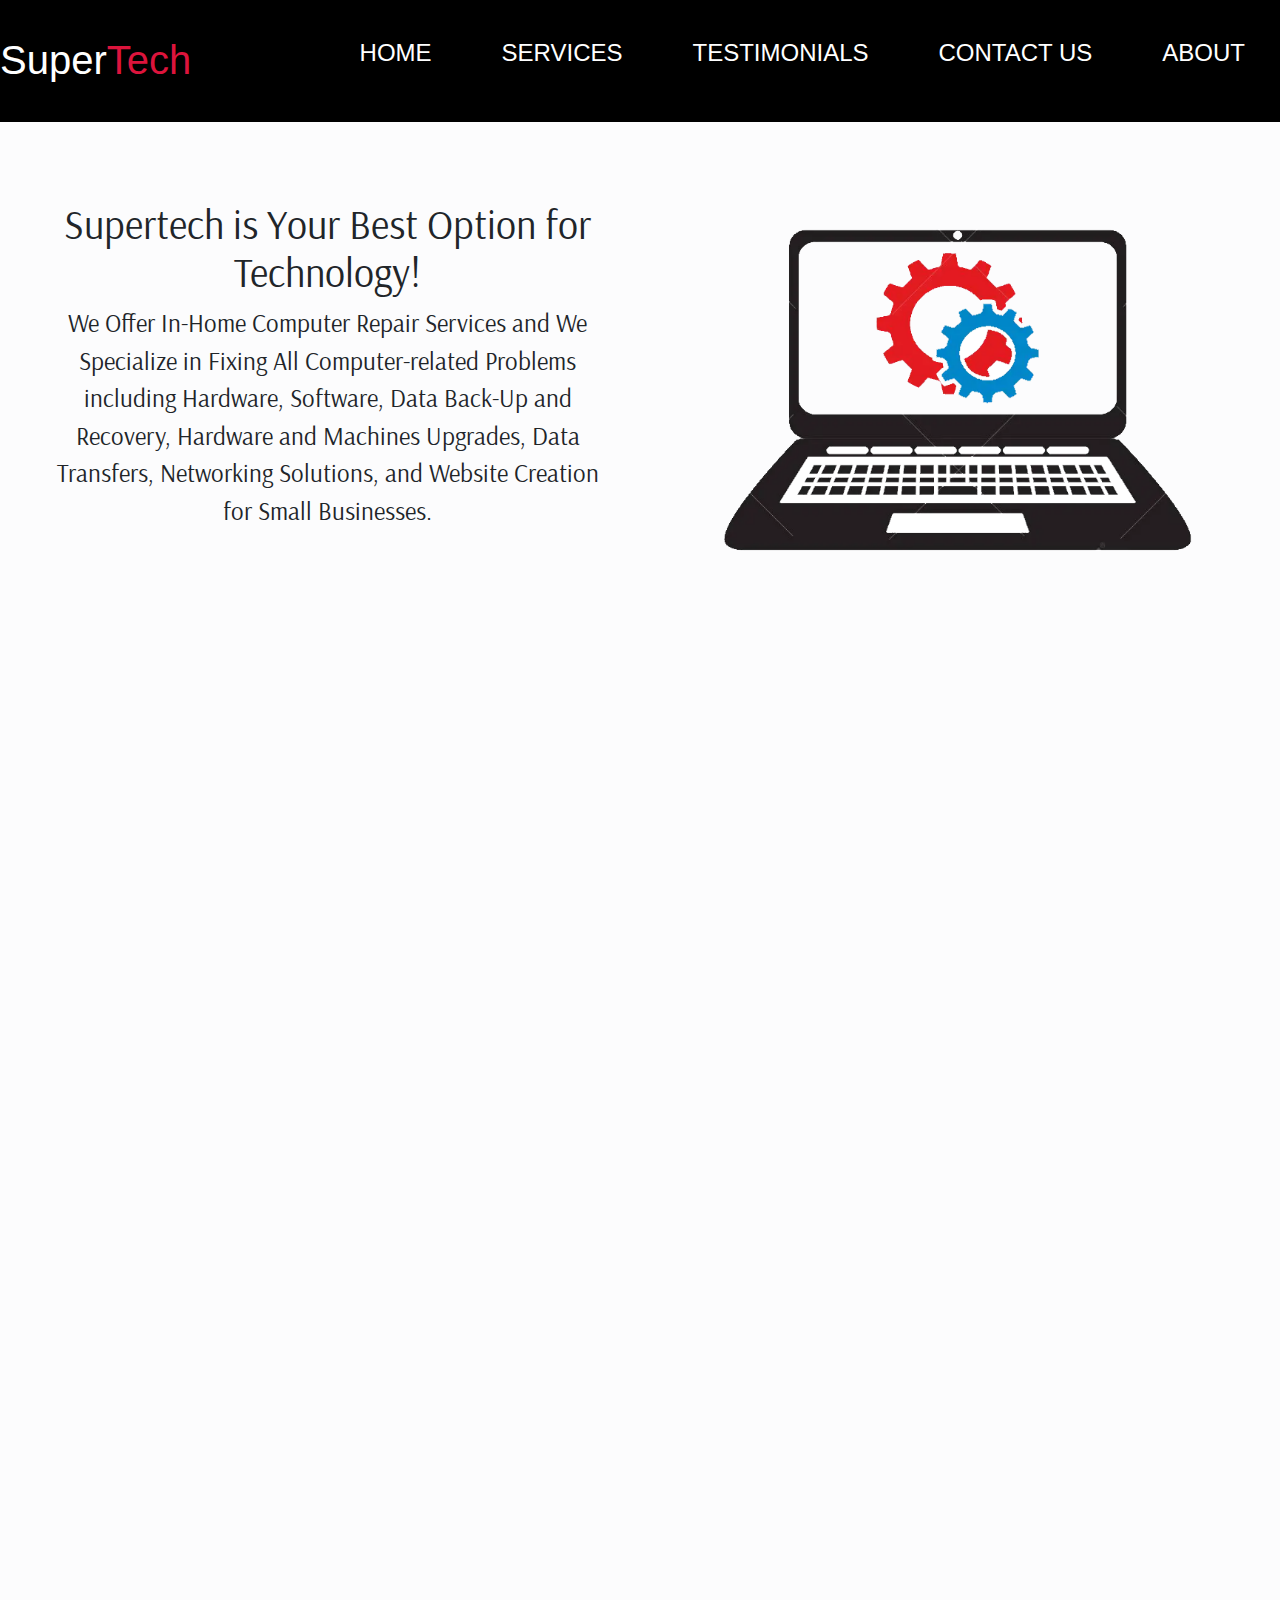
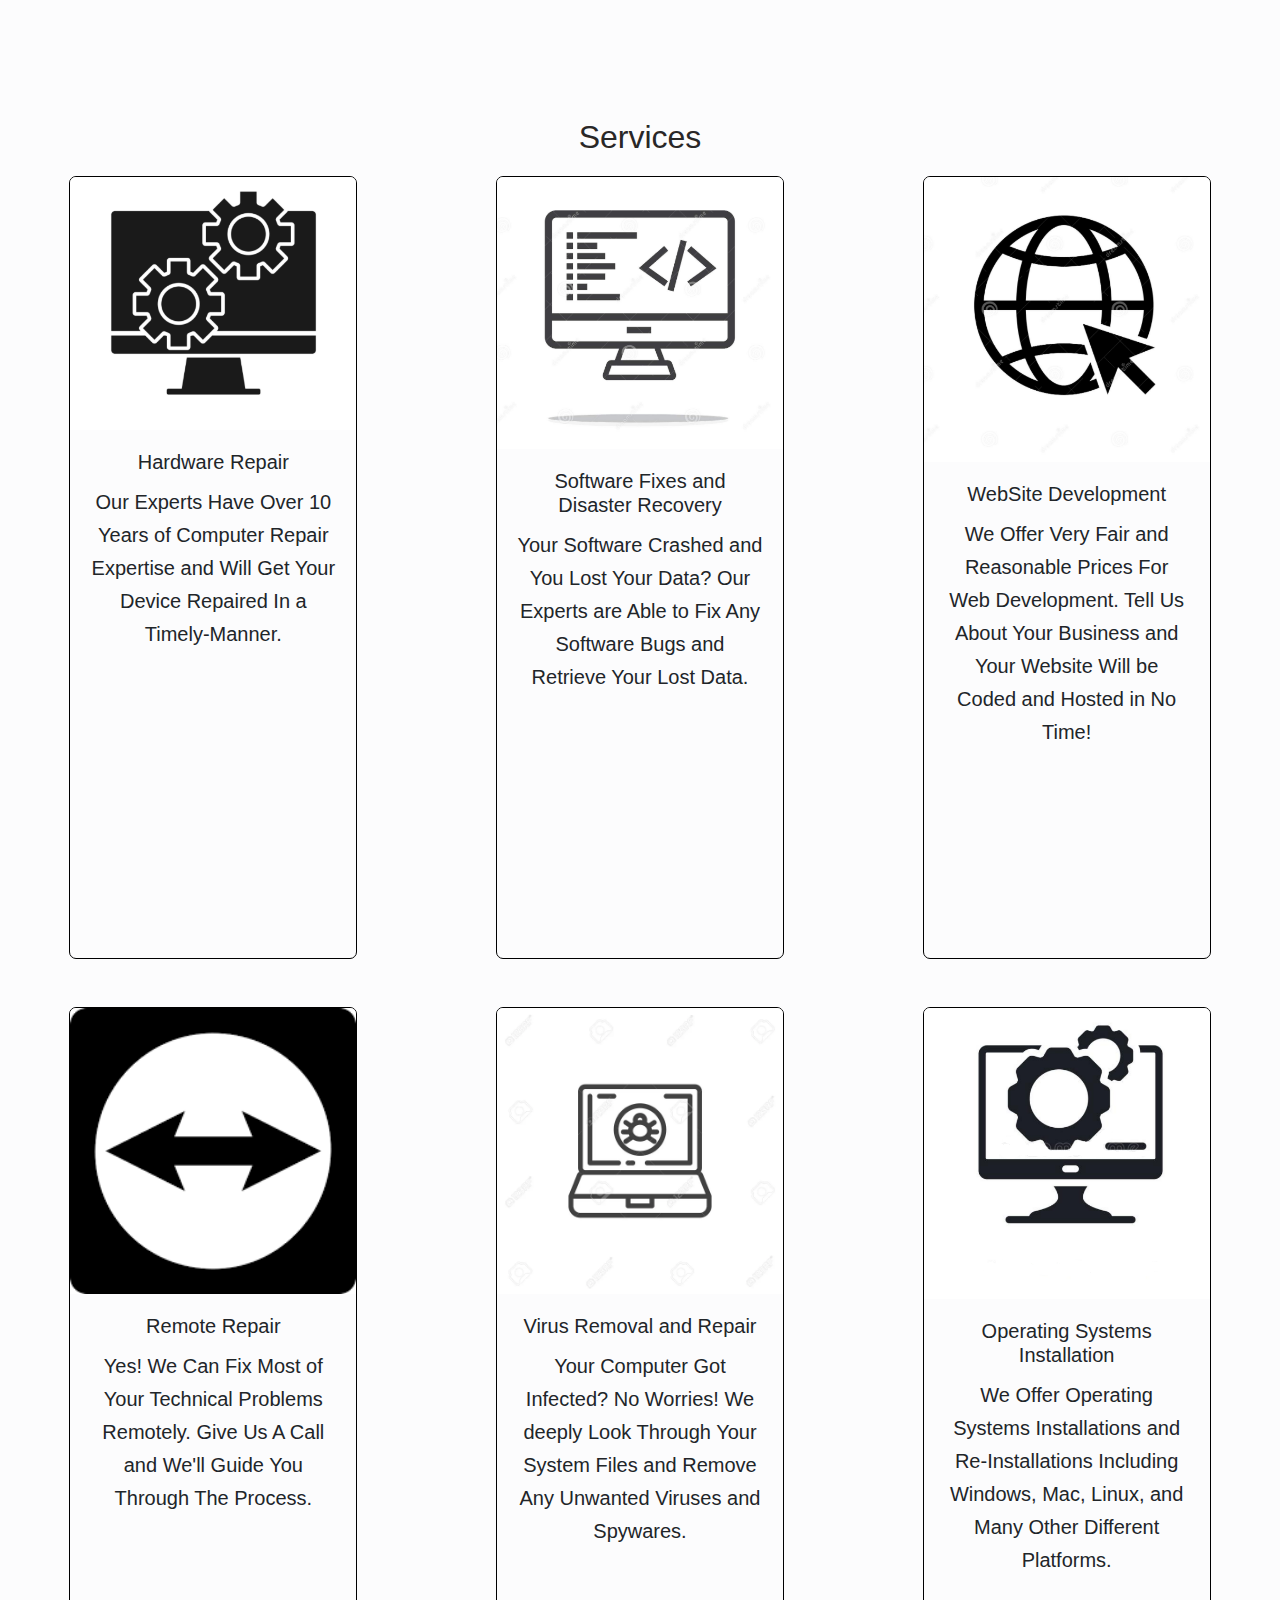
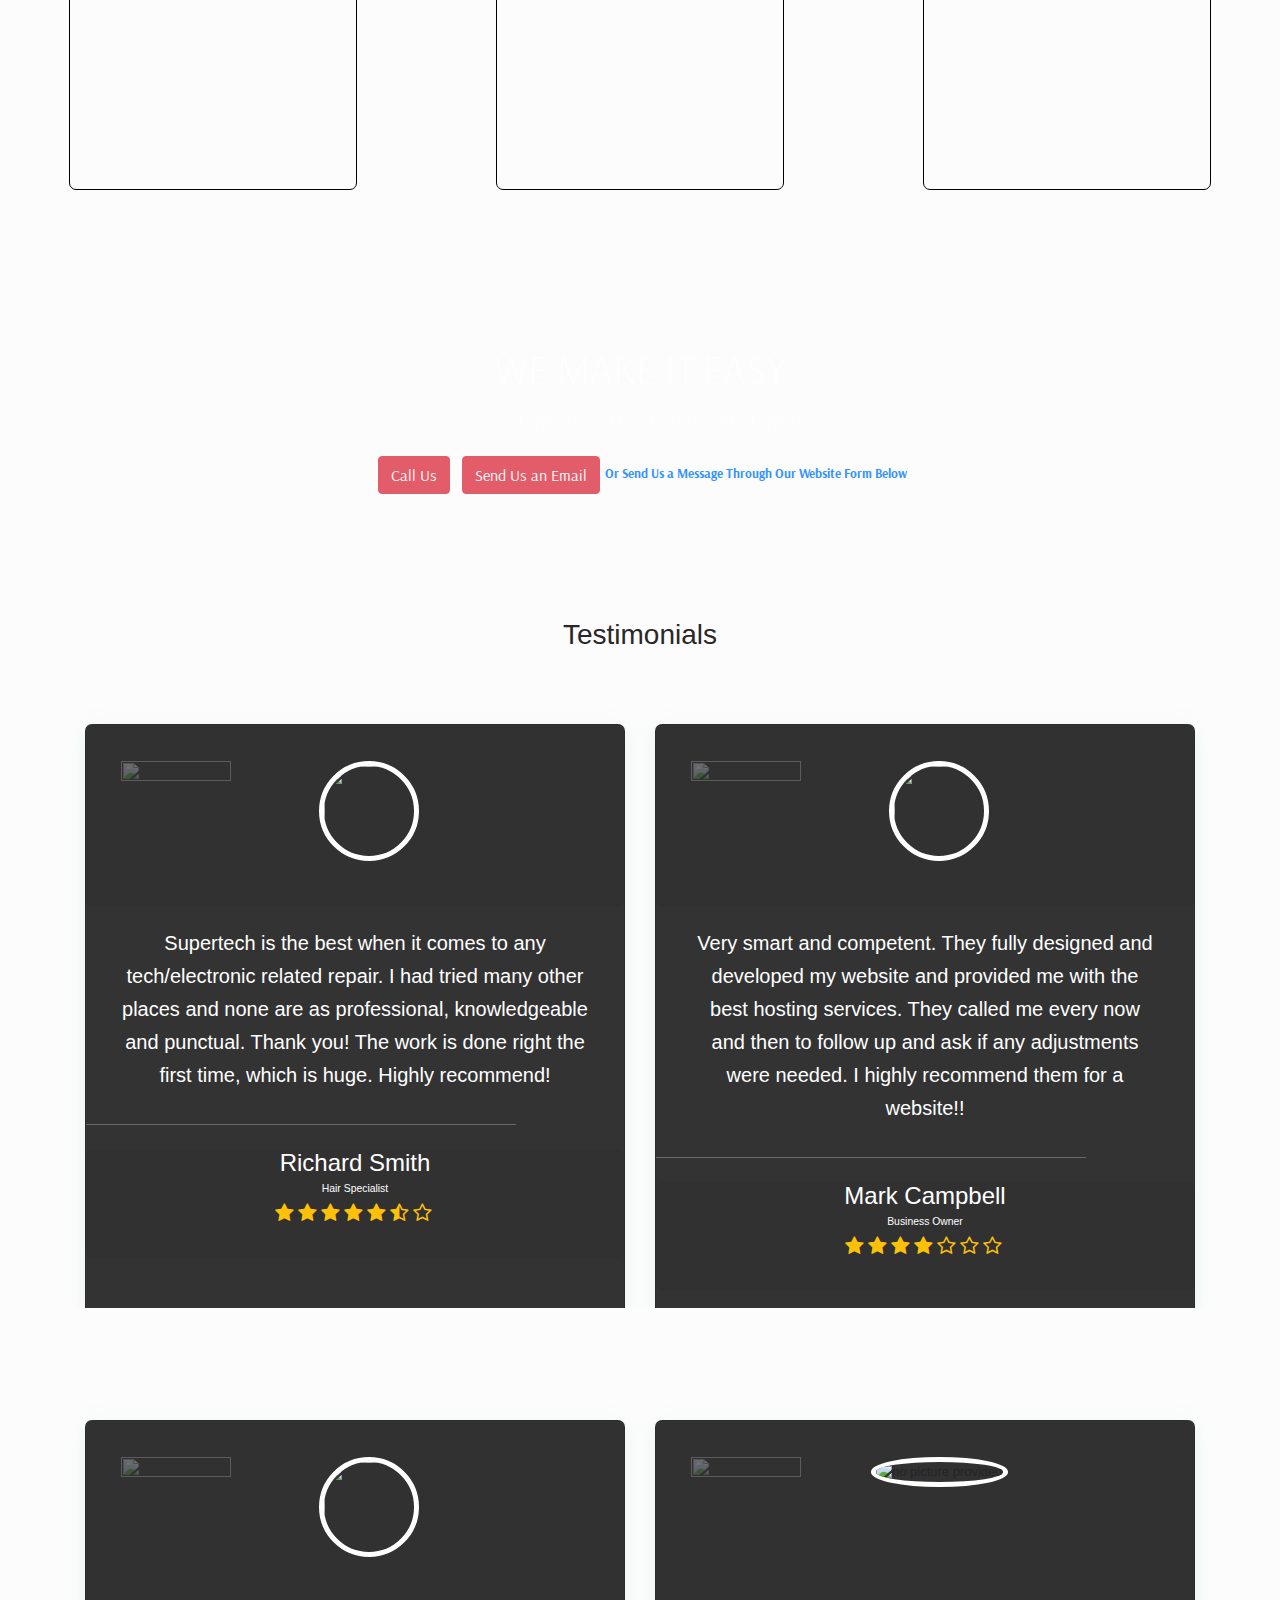
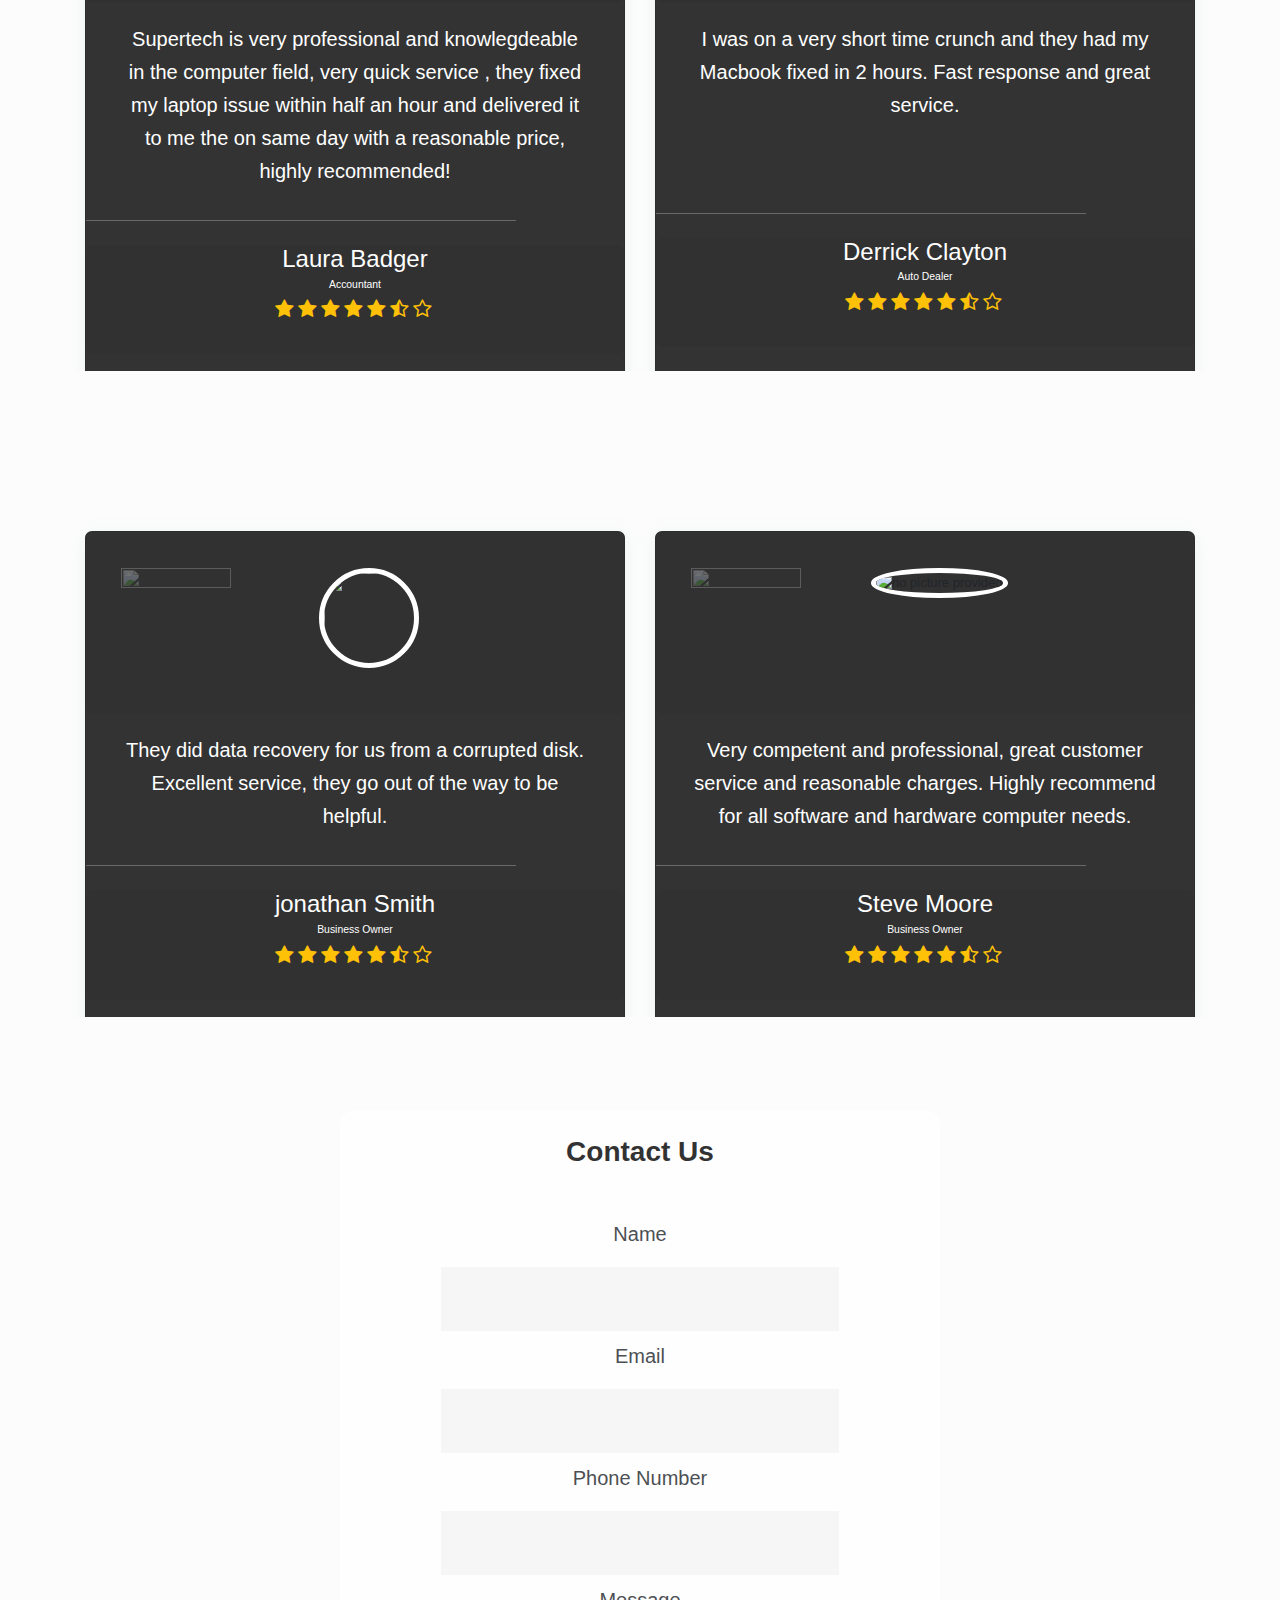
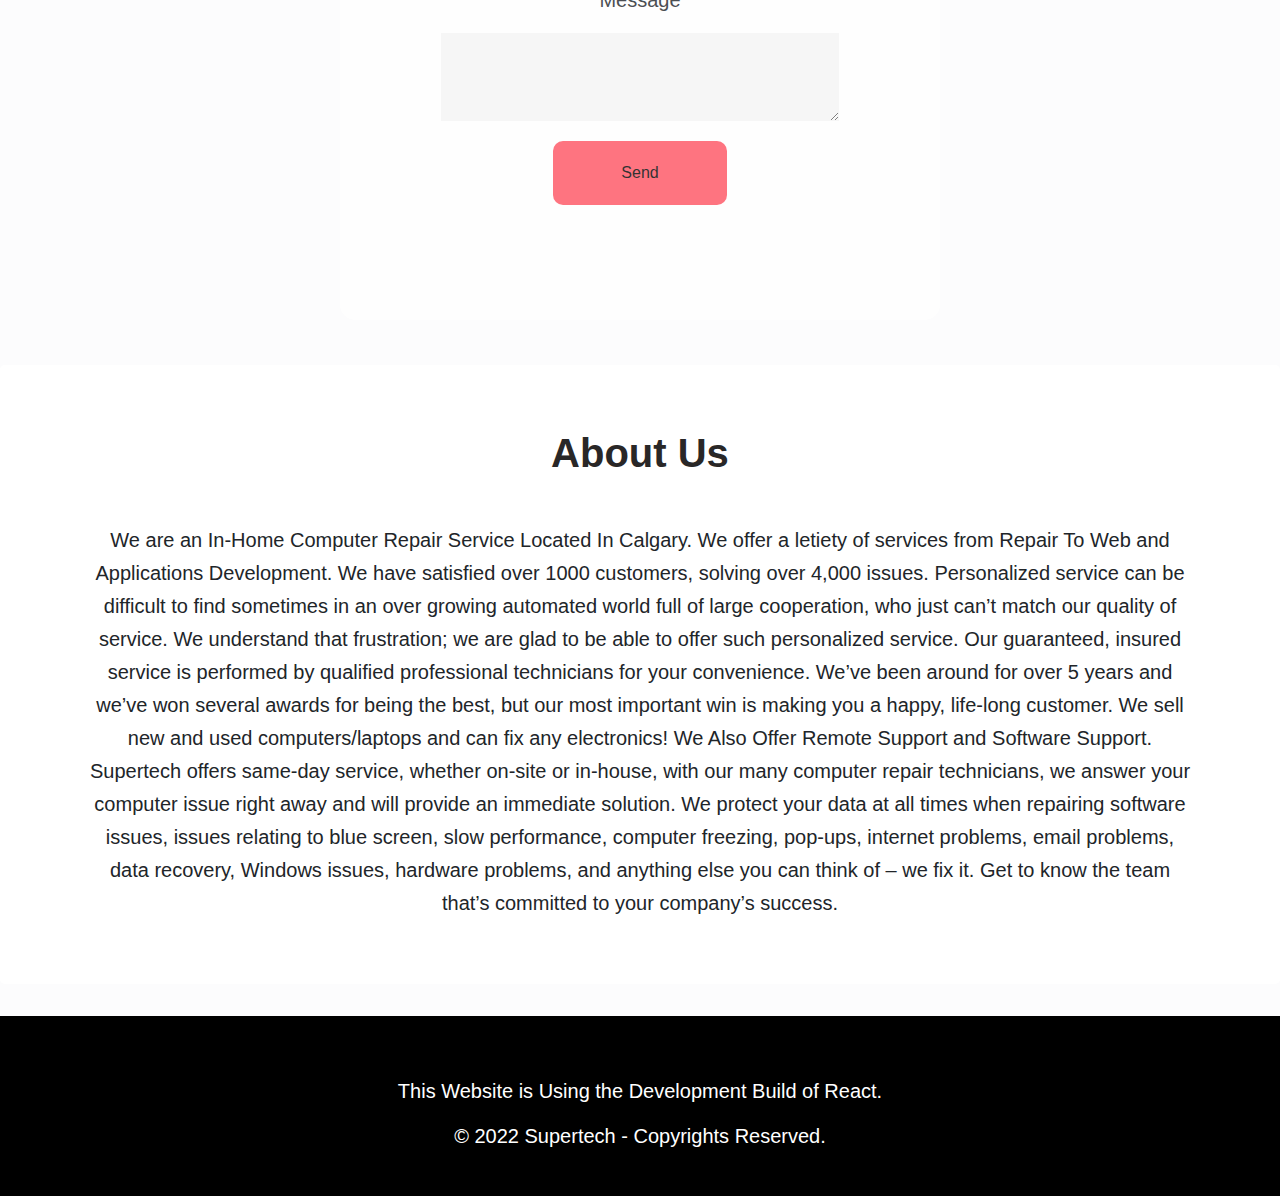
==== index.html @ a16d73ce "Add files via upload" ====
<!doctype html><html lang="en"><head><meta charset="UTF-8"><meta name="viewport" content="width=device-width,initial-scale=1,user-scalable=0,minimum-scale=1,maximum-scale=1"><title>SuperTech Calgary</title><link rel="preconnect" href="https://fonts.googleapis.com"><link rel="preconnect" href="https://fonts.googleapis.com"><link rel="preconnect" href="https://fonts.gstatic.com" crossorigin><link href="https://fonts.googleapis.com/css2?family=Bebas+Neue&display=swap" rel="stylesheet"><link rel="preconnect" href="https://fonts.gstatic.com" crossorigin><link href="https://fonts.googleapis.com/css2?family=Arsenal:ital@1&display=swap" rel="stylesheet"><link rel="stylesheet" href="https://stackpath.bootstrapcdn.com/font-awesome/4.7.0/css/font-awesome.min.css"><link rel="stylesheet" href="bootstrap.min.css"><link rel="stylesheet" href="bootstrap-grid.min.css"><link rel="stylesheet" href="https://maxcdn.bootstrapcdn.com/bootstrap/4.0.0/css/bootstrap.min.css" integrity="sha384-Gn5384xqQ1aoWXA+058RXPxPg6fy4IWvTNh0E263XmFcJlSAwiGgFAW/dAiS6JXm" crossorigin="anonymous"><link rel="stylesheet" href="./style.css"><link rel="stylesheet" href="https://cdnjs.cloudflare.com/ajax/libs/font-awesome/5.12.0-2/css/all.min.css" integrity="sha256-46r060N2LrChLLb5zowXQ72/iKKNiw/lAmygmHExk/o=" crossorigin="anonymous"/><script defer="defer" src="/static/js/main.18ac38a9.js"></script><link href="/static/css/main.14e942da.css" rel="stylesheet"></head><body classname="body"><noscript>You need to enable JavaScript to run this app.</noscript><div id="root"></div><script src="https://code.jquery.com/jquery-3.2.1.slim.min.js" integrity="sha384-KJ3o2DKtIkvYIK3UENzmM7KCkRr/rE9/Qpg6aAZGJwFDMVNA/GpGFF93hXpG5KkN" crossorigin="anonymous"></script><script src="https://cdnjs.cloudflare.com/ajax/libs/popper.js/1.12.9/umd/popper.min.js" integrity="sha384-ApNbgh9B+Y1QKtv3Rn7W3mgPxhU9K/ScQsAP7hUibX39j7fakFPskvXusvfa0b4Q" crossorigin="anonymous"></script><script src="app.js"></script><script src="https://unpkg.com/aos@next/dist/aos.js"></script><script src="https://smtpjs.com/v3/smtp.js"></script><script type="text/javascript" src="https://cdn.jsdelivr.net/npm/@emailjs/browser@3/dist/email.min.js"></script><script type="text/javascript"></script></body></html>
---- style.css ----
@import url('https://fonts.googleapis.com/css2?family=Roboto:wght@300;400;500;700;900&display=swap');
* {
	margin: 0;
	padding: 0;
	box-sizing: border-box;
	-webkit-box-sizing: border-box;
	-moz-box-sizing: border-box;
}

body 
{
    margin: 0;
	padding: 0;
	height: 100%;
	font-size: 13px;
	text-align: center;
	font-family: "Roboto";
	background: #fcfcfd;

}
.footer 
{
    height:20vh !important;
    display: flex;
    justify-content: center;
    align-items: center;
    font-size: 20px;
}
#par2
{
    font-size:25px;

}
.xxxx
{
background-color: #fff;
height:76vh;
width:100%;
color:black;
opacity:0.8;
background-attachment: fixed;
}
.hideonpc
{
    display: none;
}

.tech 
{
    background-image: url('technology.jpg');
    background-repeat: no-repeat;
    background-attachment: fixed;
    background-size: cover;
    width:100%;
    height: 80vh;
    opacity: 0.8;
    position: relative;
    top:-12vh;
}
.fullwidth
{
    width:100% !important;
    background-color: transparent;
    font-family: 'Arsenal', sans-serif;
}
#home 
{
    height: 0px;
    width:0px;
}
.services 
{
    position: relative;
    margin-top:-4%;
    text-align: center;
    color:rgb(41, 39, 39) !important;
}

.movelogo
{
  display: block;
  margin:0 auto;
  margin-top:-.5%;
  
}
.incheight
{
    width:100%;
    height: 90vh;
    margin:0 !important;
    padding: 0 !important;

}
body  {
    font-family: 'Arial' , sans-serif;
}
nav {
    background: #000;
    color: #fff;
    display: flex;
    justify-content: space-between;
    position: fixed;
    top:0;
    right:0;
    left:0;
    overflow: hidden;
    z-index: 999;

    
}
nav .mainMenu {
    display: flex;
    list-style: none;
    
}
.navlink
{
    display: inline-block;
    margin:25px;
    padding:10px;
       text-decoration: none;
        text-transform: uppercase;
        color: #fff;
        font-size: 1.5rem;
        
}
.navlink:hover
{
transform: scale(1.1);
transition-duration: 0.2s;
color:crimson;
text-decoration: none;
        
}
nav .mainMenu li a {
    display: inline-block;
margin:25px;
padding:10px;
   text-decoration: none;
    text-transform: uppercase;
    color: #fff;
    font-size: 1.5rem;

}
nav .mainMenu li a:hover {
 
    border-bottom:3px solid white;
    transition-duration: 0.6s;
    cursor: pointer;
   
}


nav .openMenu {
    font-size: 2rem;
    margin: 10px;
    display: none;
    cursor: pointer;
    
}
nav .mainMenu .closeMenu , .icons i {
    font-size: 2rem;
    display: none;
    cursor: pointer;
    
}


nav .logo {
    margin-top: 6px;
    font-size: 25px;
    cursor: pointer;
    display: flex;
    justify-content: center;
    align-items: center;
}
@media(max-width: 1200px){
    .stpic2, .staticPicture, .bcktest , .xxxx
{
    background-attachment:scroll !important;
    background-size: cover;
	}

.loading
{

position: absolute;
top:50%;
right:0 !important;
left: 0 !important;
font-size: 100px !important;
}
.lift 
{
   margin-top: -5% !important;
}
.card 
{
    width:70%
}
    nav .mainMenu {
        height: 80vh;
        position: fixed;
        top: 0;
        right: 0;
        left: 0;
        z-index: 10;
        flex-direction: column;
        justify-content: center;
        align-items: center;
        background: #000;
        transition: top 0.3s ease-in-out;
        display: none;
    }
.services 
{
    margin-top:-.5%;
}

.expanddiv
{
    height:90vh !important;
    margin:0 auto !important;
    display: block !important;
}
    

	.tech
	{
	display:none;
height:0px;
width: 0px;
	}

    .movelogo 
    {
        width:300px;
        height:350px;
        margin-top:-40px;
    }
    nav .mainMenu .closeMenu {
        display: block;
        position: absolute;
        top: 20px;
        right: 20px;


    }
    nav .openMenu {
        display: block;
    }
    nav .mainMenu li a:hover {
        background: none;
        color: rgb(255, 123, 0);
        font-size: 1.6rem;

    }

}
.testimonialsx2
{
    margin-top: 20px !important;
}
.services
{
    text-align: center;
}
.ccdd
{
    display: block;
    margin:0 auto;
    text-align: center;
    height:100%;
    
    
}

.container-fluid
{
    overflow: hidden;
}
.stpic2
{
    background-image: url('meeting.jpeg');
    background-attachment: fixed !important;
    opacity:0.8;
    width:100%;
    height: 40vh;
    -webkit-background-size: cover;
    -moz-background-size: cover;
    -o-background-size: cover;
    background-size: cover;
    position: relative;
    
}
.text
{
    position: absolute;
    left: 0; 
    right: 0; 
top:12%;

}

.changecol
{
    color:white;
    
}

.card:hover 
{
transform: scale(1.1);
transition-duration: 0.5s;
cursor: pointer;
}

.form 
{
color:white;
margin-left:2%;
font-size:30px;
}

@media(max-width:1200px)
{
    .display-4
    {
        font-size: 20px !important;
        font-family: "Roboto" !important;
        font-weight: bold;
    }
	.hideme 
	{
	display:none; 
	}
    #par2
{
    font-size:15px;
}
    .xxxx
    {
        height:190vh;
    }

}
form 
{
background:#fff;
display: flex;
flex-direction: column;
align-items: center;
margin:0 auto;
padding:2vw 4vw;
width:70%;
max-width:600px;
border-radius:15px;
height:90vh;
position:absolute;
left:0;
right:0;
top:5%;
bottom:0;
}

form h3
{
color:#555;
font-weight:800;
margin-bottom:20px;

}
.x1x2x3 
{
    position: relative;
}
.loading
{
    font-size: 120px;
    color:crimson;
text-align: center;
position: absolute;
top:40%;
left:0;
right: 0;
}


form input, form textarea
{
    border:0;
    margin:10px 0;
    padding:20px;
    outline: none;
    background-color: #f5f5f5;
    font-size: 16px;
    width:80%;
    
}
form button 
{
    padding:15px;
    background-color: #ff5361;
    color:#fff;
    font-size: 18px;
    border:0;
    outline: none;
    cursor: pointer;
    width:150px;
    margin:20px auto 0;
    border-radius: 30px;
    display: block;
    margin:0 auto;
    
}

.ac
{
    background-color:rgb(255,94,0);
    
}
.vid
{
    position: relative;
    width:100%;
    

}

.form
{
    position:absolute !important;
    left:0;
    right:0;
    top:5%;
}
div 
{
    overflow: hidden;
}
.staticPicture
{
    background-image: url('Repair.jpg');
    background-attachment: fixed !important;
    background-size: cover;
    width:100%;
    height: 100vh;
    opacity:0.8;
    -webkit-background-size: cover;
    -moz-background-size: cover;
    -o-background-size: cover;
    background-size: cover;
    overflow:auto;
    position:relative;
    
}
.contactus
{
    text-align: center;

height: 100vh;
color:white;
}
.slide-container
{
    font-family: 'nunito',sans-serif;
    box-sizing: border-box;
    text-transform: capitalize;
    min-height: 100vh;
    display: flex;
    align-items: center;
    justify-content: center;
    padding-bottom: 70px;
    background-color: #3498db;
}





bdy {
    margin: 0;
    padding: 0;
    height: 100%;
    width: 100%;
    font-family: 'Cormorant', serif;
    background: #262626
}

.container-fluid {
    margin-top: 200px !important
}
.cardelements
{
    display: block;
    margin:0 auto;
    margin-top:20px !important;
}
.hr 
{
    border:0.5px solid rgb(167, 154, 156);
    width:100%;

}

p {
    font-size: 20px;
    line-height: 33px !important;

}
.highlight 
{
    color:#fff;
}

.small {
    letter-spacing: 0.5px !important
}

.ccdd {
    box-shadow: 0px 5px 16px rgba(223, 241, 223, 0.5);
    transition: 0.8s;
    background: #333;
    margin: 0 auto;
    box-sizing: border-box;
    overflow: hidden;
    border-radius: 7px !important;
}
.cc 
{
    transition: 0.8s;
    margin: 0 auto;
    border:1px solid black;
    height:87vh;
    border-radius: 7px !important;

}
.card-header,
.card-footer {
    border-radius: 7px !important
}

.ccdd:after {
    position: absolute;
    top: 0;
    left: -50%;
    width: 100%;
    z-index: 9999;
    height: 100%;
    pointer-events: none
}

.card-title img {
    z-index: 99999 !important
}
.card 
{
    width:100%
}
.ccdd .layer {
    position: absolute;
    top: calc(100% - 5px);
    width: 100%;
    height: 100%;
    background: linear-gradient(#03a9f4, #e91ee3);
    left: 0;
    z-index: 1;
    transition: 0.5s
}

.ccdd:hover {
    box-shadow: -5px 50px 100px rgba(223, 241, 223, 0.5)
}

.ccdd:hover hr {
    background-color: #fff
}

.ccdd:hover h4 {
    font-weight: 600
}

.ccdd:hover p {
    font-weight: 600
}

.ccdd:hover small {
    font-weight: 600
}

.ccdd:hover .layer {
    top: 0
}

.ccdd .content {
    position: relative;
    z-index: 2
}

.ccdd .content .img-1 {
    width: 100px;
    height: 100px;
    margin: 0 auto;
    border-radius: 50%;
    overflow: hidden;
    border: 5px solid white !important
}

.ccdd h4 {
    color: #fff;
    font-weight: 500
}

hr {
    background-color: rgb(117, 117, 117);
    width: 80% !important;
    transition: 1s
}

.bold {
    font-weight: 500
}

#quotes {
    opacity: 0.3;
    filter: alpha(opacity=40)
}

@media (max-width: 479px) {
    p {
        padding: 0 !important
    }

    .img-1 {
        margin-right: 0 !important
    }
}

.footer 
{
    background-color: black;
    width:100%;
    margin:0 !important;
}
#about
{
    margin:0 !important;
    padding:0 !important; 
    overflow: hidden !important;
}
.btn
{
    margin:.5%;
}
@media only screen and (min-width: 428px) and (max-width: 767px) {
	.hideonmobile
	{
	display:hidden;
	}
}

.just
{
    height:auto;
}
.btnstyle
{
    border-radius: 10px;
    background-color: #ff5361;
    width:30%;
}
label 
{
    font-size:20px;
}
.btnstyle:hover
{
cursor: pointer;
transform: scale(1.1);
transition-duration: 0.3s;
}
---- static/css/main.14e942da.css ----
[data-aos][data-aos][data-aos-duration="50"],body[data-aos-duration="50"] [data-aos]{transition-duration:50ms}[data-aos][data-aos][data-aos-delay="50"],body[data-aos-delay="50"] [data-aos]{transition-delay:0}[data-aos][data-aos][data-aos-delay="50"].aos-animate,body[data-aos-delay="50"] [data-aos].aos-animate{transition-delay:50ms}[data-aos][data-aos][data-aos-duration="100"],body[data-aos-duration="100"] [data-aos]{transition-duration:.1s}[data-aos][data-aos][data-aos-delay="100"],body[data-aos-delay="100"] [data-aos]{transition-delay:0}[data-aos][data-aos][data-aos-delay="100"].aos-animate,body[data-aos-delay="100"] [data-aos].aos-animate{transition-delay:.1s}[data-aos][data-aos][data-aos-duration="150"],body[data-aos-duration="150"] [data-aos]{transition-duration:.15s}[data-aos][data-aos][data-aos-delay="150"],body[data-aos-delay="150"] [data-aos]{transition-delay:0}[data-aos][data-aos][data-aos-delay="150"].aos-animate,body[data-aos-delay="150"] [data-aos].aos-animate{transition-delay:.15s}[data-aos][data-aos][data-aos-duration="200"],body[data-aos-duration="200"] [data-aos]{transition-duration:.2s}[data-aos][data-aos][data-aos-delay="200"],body[data-aos-delay="200"] [data-aos]{transition-delay:0}[data-aos][data-aos][data-aos-delay="200"].aos-animate,body[data-aos-delay="200"] [data-aos].aos-animate{transition-delay:.2s}[data-aos][data-aos][data-aos-duration="250"],body[data-aos-duration="250"] [data-aos]{transition-duration:.25s}[data-aos][data-aos][data-aos-delay="250"],body[data-aos-delay="250"] [data-aos]{transition-delay:0}[data-aos][data-aos][data-aos-delay="250"].aos-animate,body[data-aos-delay="250"] [data-aos].aos-animate{transition-delay:.25s}[data-aos][data-aos][data-aos-duration="300"],body[data-aos-duration="300"] [data-aos]{transition-duration:.3s}[data-aos][data-aos][data-aos-delay="300"],body[data-aos-delay="300"] [data-aos]{transition-delay:0}[data-aos][data-aos][data-aos-delay="300"].aos-animate,body[data-aos-delay="300"] [data-aos].aos-animate{transition-delay:.3s}[data-aos][data-aos][data-aos-duration="350"],body[data-aos-duration="350"] [data-aos]{transition-duration:.35s}[data-aos][data-aos][data-aos-delay="350"],body[data-aos-delay="350"] [data-aos]{transition-delay:0}[data-aos][data-aos][data-aos-delay="350"].aos-animate,body[data-aos-delay="350"] [data-aos].aos-animate{transition-delay:.35s}[data-aos][data-aos][data-aos-duration="400"],body[data-aos-duration="400"] [data-aos]{transition-duration:.4s}[data-aos][data-aos][data-aos-delay="400"],body[data-aos-delay="400"] [data-aos]{transition-delay:0}[data-aos][data-aos][data-aos-delay="400"].aos-animate,body[data-aos-delay="400"] [data-aos].aos-animate{transition-delay:.4s}[data-aos][data-aos][data-aos-duration="450"],body[data-aos-duration="450"] [data-aos]{transition-duration:.45s}[data-aos][data-aos][data-aos-delay="450"],body[data-aos-delay="450"] [data-aos]{transition-delay:0}[data-aos][data-aos][data-aos-delay="450"].aos-animate,body[data-aos-delay="450"] [data-aos].aos-animate{transition-delay:.45s}[data-aos][data-aos][data-aos-duration="500"],body[data-aos-duration="500"] [data-aos]{transition-duration:.5s}[data-aos][data-aos][data-aos-delay="500"],body[data-aos-delay="500"] [data-aos]{transition-delay:0}[data-aos][data-aos][data-aos-delay="500"].aos-animate,body[data-aos-delay="500"] [data-aos].aos-animate{transition-delay:.5s}[data-aos][data-aos][data-aos-duration="550"],body[data-aos-duration="550"] [data-aos]{transition-duration:.55s}[data-aos][data-aos][data-aos-delay="550"],body[data-aos-delay="550"] [data-aos]{transition-delay:0}[data-aos][data-aos][data-aos-delay="550"].aos-animate,body[data-aos-delay="550"] [data-aos].aos-animate{transition-delay:.55s}[data-aos][data-aos][data-aos-duration="600"],body[data-aos-duration="600"] [data-aos]{transition-duration:.6s}[data-aos][data-aos][data-aos-delay="600"],body[data-aos-delay="600"] [data-aos]{transition-delay:0}[data-aos][data-aos][data-aos-delay="600"].aos-animate,body[data-aos-delay="600"] [data-aos].aos-animate{transition-delay:.6s}[data-aos][data-aos][data-aos-duration="650"],body[data-aos-duration="650"] [data-aos]{transition-duration:.65s}[data-aos][data-aos][data-aos-delay="650"],body[data-aos-delay="650"] [data-aos]{transition-delay:0}[data-aos][data-aos][data-aos-delay="650"].aos-animate,body[data-aos-delay="650"] [data-aos].aos-animate{transition-delay:.65s}[data-aos][data-aos][data-aos-duration="700"],body[data-aos-duration="700"] [data-aos]{transition-duration:.7s}[data-aos][data-aos][data-aos-delay="700"],body[data-aos-delay="700"] [data-aos]{transition-delay:0}[data-aos][data-aos][data-aos-delay="700"].aos-animate,body[data-aos-delay="700"] [data-aos].aos-animate{transition-delay:.7s}[data-aos][data-aos][data-aos-duration="750"],body[data-aos-duration="750"] [data-aos]{transition-duration:.75s}[data-aos][data-aos][data-aos-delay="750"],body[data-aos-delay="750"] [data-aos]{transition-delay:0}[data-aos][data-aos][data-aos-delay="750"].aos-animate,body[data-aos-delay="750"] [data-aos].aos-animate{transition-delay:.75s}[data-aos][data-aos][data-aos-duration="800"],body[data-aos-duration="800"] [data-aos]{transition-duration:.8s}[data-aos][data-aos][data-aos-delay="800"],body[data-aos-delay="800"] [data-aos]{transition-delay:0}[data-aos][data-aos][data-aos-delay="800"].aos-animate,body[data-aos-delay="800"] [data-aos].aos-animate{transition-delay:.8s}[data-aos][data-aos][data-aos-duration="850"],body[data-aos-duration="850"] [data-aos]{transition-duration:.85s}[data-aos][data-aos][data-aos-delay="850"],body[data-aos-delay="850"] [data-aos]{transition-delay:0}[data-aos][data-aos][data-aos-delay="850"].aos-animate,body[data-aos-delay="850"] [data-aos].aos-animate{transition-delay:.85s}[data-aos][data-aos][data-aos-duration="900"],body[data-aos-duration="900"] [data-aos]{transition-duration:.9s}[data-aos][data-aos][data-aos-delay="900"],body[data-aos-delay="900"] [data-aos]{transition-delay:0}[data-aos][data-aos][data-aos-delay="900"].aos-animate,body[data-aos-delay="900"] [data-aos].aos-animate{transition-delay:.9s}[data-aos][data-aos][data-aos-duration="950"],body[data-aos-duration="950"] [data-aos]{transition-duration:.95s}[data-aos][data-aos][data-aos-delay="950"],body[data-aos-delay="950"] [data-aos]{transition-delay:0}[data-aos][data-aos][data-aos-delay="950"].aos-animate,body[data-aos-delay="950"] [data-aos].aos-animate{transition-delay:.95s}[data-aos][data-aos][data-aos-duration="1000"],body[data-aos-duration="1000"] [data-aos]{transition-duration:1s}[data-aos][data-aos][data-aos-delay="1000"],body[data-aos-delay="1000"] [data-aos]{transition-delay:0}[data-aos][data-aos][data-aos-delay="1000"].aos-animate,body[data-aos-delay="1000"] [data-aos].aos-animate{transition-delay:1s}[data-aos][data-aos][data-aos-duration="1050"],body[data-aos-duration="1050"] [data-aos]{transition-duration:1.05s}[data-aos][data-aos][data-aos-delay="1050"],body[data-aos-delay="1050"] [data-aos]{transition-delay:0}[data-aos][data-aos][data-aos-delay="1050"].aos-animate,body[data-aos-delay="1050"] [data-aos].aos-animate{transition-delay:1.05s}[data-aos][data-aos][data-aos-duration="1100"],body[data-aos-duration="1100"] [data-aos]{transition-duration:1.1s}[data-aos][data-aos][data-aos-delay="1100"],body[data-aos-delay="1100"] [data-aos]{transition-delay:0}[data-aos][data-aos][data-aos-delay="1100"].aos-animate,body[data-aos-delay="1100"] [data-aos].aos-animate{transition-delay:1.1s}[data-aos][data-aos][data-aos-duration="1150"],body[data-aos-duration="1150"] [data-aos]{transition-duration:1.15s}[data-aos][data-aos][data-aos-delay="1150"],body[data-aos-delay="1150"] [data-aos]{transition-delay:0}[data-aos][data-aos][data-aos-delay="1150"].aos-animate,body[data-aos-delay="1150"] [data-aos].aos-animate{transition-delay:1.15s}[data-aos][data-aos][data-aos-duration="1200"],body[data-aos-duration="1200"] [data-aos]{transition-duration:1.2s}[data-aos][data-aos][data-aos-delay="1200"],body[data-aos-delay="1200"] [data-aos]{transition-delay:0}[data-aos][data-aos][data-aos-delay="1200"].aos-animate,body[data-aos-delay="1200"] [data-aos].aos-animate{transition-delay:1.2s}[data-aos][data-aos][data-aos-duration="1250"],body[data-aos-duration="1250"] [data-aos]{transition-duration:1.25s}[data-aos][data-aos][data-aos-delay="1250"],body[data-aos-delay="1250"] [data-aos]{transition-delay:0}[data-aos][data-aos][data-aos-delay="1250"].aos-animate,body[data-aos-delay="1250"] [data-aos].aos-animate{transition-delay:1.25s}[data-aos][data-aos][data-aos-duration="1300"],body[data-aos-duration="1300"] [data-aos]{transition-duration:1.3s}[data-aos][data-aos][data-aos-delay="1300"],body[data-aos-delay="1300"] [data-aos]{transition-delay:0}[data-aos][data-aos][data-aos-delay="1300"].aos-animate,body[data-aos-delay="1300"] [data-aos].aos-animate{transition-delay:1.3s}[data-aos][data-aos][data-aos-duration="1350"],body[data-aos-duration="1350"] [data-aos]{transition-duration:1.35s}[data-aos][data-aos][data-aos-delay="1350"],body[data-aos-delay="1350"] [data-aos]{transition-delay:0}[data-aos][data-aos][data-aos-delay="1350"].aos-animate,body[data-aos-delay="1350"] [data-aos].aos-animate{transition-delay:1.35s}[data-aos][data-aos][data-aos-duration="1400"],body[data-aos-duration="1400"] [data-aos]{transition-duration:1.4s}[data-aos][data-aos][data-aos-delay="1400"],body[data-aos-delay="1400"] [data-aos]{transition-delay:0}[data-aos][data-aos][data-aos-delay="1400"].aos-animate,body[data-aos-delay="1400"] [data-aos].aos-animate{transition-delay:1.4s}[data-aos][data-aos][data-aos-duration="1450"],body[data-aos-duration="1450"] [data-aos]{transition-duration:1.45s}[data-aos][data-aos][data-aos-delay="1450"],body[data-aos-delay="1450"] [data-aos]{transition-delay:0}[data-aos][data-aos][data-aos-delay="1450"].aos-animate,body[data-aos-delay="1450"] [data-aos].aos-animate{transition-delay:1.45s}[data-aos][data-aos][data-aos-duration="1500"],body[data-aos-duration="1500"] [data-aos]{transition-duration:1.5s}[data-aos][data-aos][data-aos-delay="1500"],body[data-aos-delay="1500"] [data-aos]{transition-delay:0}[data-aos][data-aos][data-aos-delay="1500"].aos-animate,body[data-aos-delay="1500"] [data-aos].aos-animate{transition-delay:1.5s}[data-aos][data-aos][data-aos-duration="1550"],body[data-aos-duration="1550"] [data-aos]{transition-duration:1.55s}[data-aos][data-aos][data-aos-delay="1550"],body[data-aos-delay="1550"] [data-aos]{transition-delay:0}[data-aos][data-aos][data-aos-delay="1550"].aos-animate,body[data-aos-delay="1550"] [data-aos].aos-animate{transition-delay:1.55s}[data-aos][data-aos][data-aos-duration="1600"],body[data-aos-duration="1600"] [data-aos]{transition-duration:1.6s}[data-aos][data-aos][data-aos-delay="1600"],body[data-aos-delay="1600"] [data-aos]{transition-delay:0}[data-aos][data-aos][data-aos-delay="1600"].aos-animate,body[data-aos-delay="1600"] [data-aos].aos-animate{transition-delay:1.6s}[data-aos][data-aos][data-aos-duration="1650"],body[data-aos-duration="1650"] [data-aos]{transition-duration:1.65s}[data-aos][data-aos][data-aos-delay="1650"],body[data-aos-delay="1650"] [data-aos]{transition-delay:0}[data-aos][data-aos][data-aos-delay="1650"].aos-animate,body[data-aos-delay="1650"] [data-aos].aos-animate{transition-delay:1.65s}[data-aos][data-aos][data-aos-duration="1700"],body[data-aos-duration="1700"] [data-aos]{transition-duration:1.7s}[data-aos][data-aos][data-aos-delay="1700"],body[data-aos-delay="1700"] [data-aos]{transition-delay:0}[data-aos][data-aos][data-aos-delay="1700"].aos-animate,body[data-aos-delay="1700"] [data-aos].aos-animate{transition-delay:1.7s}[data-aos][data-aos][data-aos-duration="1750"],body[data-aos-duration="1750"] [data-aos]{transition-duration:1.75s}[data-aos][data-aos][data-aos-delay="1750"],body[data-aos-delay="1750"] [data-aos]{transition-delay:0}[data-aos][data-aos][data-aos-delay="1750"].aos-animate,body[data-aos-delay="1750"] [data-aos].aos-animate{transition-delay:1.75s}[data-aos][data-aos][data-aos-duration="1800"],body[data-aos-duration="1800"] [data-aos]{transition-duration:1.8s}[data-aos][data-aos][data-aos-delay="1800"],body[data-aos-delay="1800"] [data-aos]{transition-delay:0}[data-aos][data-aos][data-aos-delay="1800"].aos-animate,body[data-aos-delay="1800"] [data-aos].aos-animate{transition-delay:1.8s}[data-aos][data-aos][data-aos-duration="1850"],body[data-aos-duration="1850"] [data-aos]{transition-duration:1.85s}[data-aos][data-aos][data-aos-delay="1850"],body[data-aos-delay="1850"] [data-aos]{transition-delay:0}[data-aos][data-aos][data-aos-delay="1850"].aos-animate,body[data-aos-delay="1850"] [data-aos].aos-animate{transition-delay:1.85s}[data-aos][data-aos][data-aos-duration="1900"],body[data-aos-duration="1900"] [data-aos]{transition-duration:1.9s}[data-aos][data-aos][data-aos-delay="1900"],body[data-aos-delay="1900"] [data-aos]{transition-delay:0}[data-aos][data-aos][data-aos-delay="1900"].aos-animate,body[data-aos-delay="1900"] [data-aos].aos-animate{transition-delay:1.9s}[data-aos][data-aos][data-aos-duration="1950"],body[data-aos-duration="1950"] [data-aos]{transition-duration:1.95s}[data-aos][data-aos][data-aos-delay="1950"],body[data-aos-delay="1950"] [data-aos]{transition-delay:0}[data-aos][data-aos][data-aos-delay="1950"].aos-animate,body[data-aos-delay="1950"] [data-aos].aos-animate{transition-delay:1.95s}[data-aos][data-aos][data-aos-duration="2000"],body[data-aos-duration="2000"] [data-aos]{transition-duration:2s}[data-aos][data-aos][data-aos-delay="2000"],body[data-aos-delay="2000"] [data-aos]{transition-delay:0}[data-aos][data-aos][data-aos-delay="2000"].aos-animate,body[data-aos-delay="2000"] [data-aos].aos-animate{transition-delay:2s}[data-aos][data-aos][data-aos-duration="2050"],body[data-aos-duration="2050"] [data-aos]{transition-duration:2.05s}[data-aos][data-aos][data-aos-delay="2050"],body[data-aos-delay="2050"] [data-aos]{transition-delay:0}[data-aos][data-aos][data-aos-delay="2050"].aos-animate,body[data-aos-delay="2050"] [data-aos].aos-animate{transition-delay:2.05s}[data-aos][data-aos][data-aos-duration="2100"],body[data-aos-duration="2100"] [data-aos]{transition-duration:2.1s}[data-aos][data-aos][data-aos-delay="2100"],body[data-aos-delay="2100"] [data-aos]{transition-delay:0}[data-aos][data-aos][data-aos-delay="2100"].aos-animate,body[data-aos-delay="2100"] [data-aos].aos-animate{transition-delay:2.1s}[data-aos][data-aos][data-aos-duration="2150"],body[data-aos-duration="2150"] [data-aos]{transition-duration:2.15s}[data-aos][data-aos][data-aos-delay="2150"],body[data-aos-delay="2150"] [data-aos]{transition-delay:0}[data-aos][data-aos][data-aos-delay="2150"].aos-animate,body[data-aos-delay="2150"] [data-aos].aos-animate{transition-delay:2.15s}[data-aos][data-aos][data-aos-duration="2200"],body[data-aos-duration="2200"] [data-aos]{transition-duration:2.2s}[data-aos][data-aos][data-aos-delay="2200"],body[data-aos-delay="2200"] [data-aos]{transition-delay:0}[data-aos][data-aos][data-aos-delay="2200"].aos-animate,body[data-aos-delay="2200"] [data-aos].aos-animate{transition-delay:2.2s}[data-aos][data-aos][data-aos-duration="2250"],body[data-aos-duration="2250"] [data-aos]{transition-duration:2.25s}[data-aos][data-aos][data-aos-delay="2250"],body[data-aos-delay="2250"] [data-aos]{transition-delay:0}[data-aos][data-aos][data-aos-delay="2250"].aos-animate,body[data-aos-delay="2250"] [data-aos].aos-animate{transition-delay:2.25s}[data-aos][data-aos][data-aos-duration="2300"],body[data-aos-duration="2300"] [data-aos]{transition-duration:2.3s}[data-aos][data-aos][data-aos-delay="2300"],body[data-aos-delay="2300"] [data-aos]{transition-delay:0}[data-aos][data-aos][data-aos-delay="2300"].aos-animate,body[data-aos-delay="2300"] [data-aos].aos-animate{transition-delay:2.3s}[data-aos][data-aos][data-aos-duration="2350"],body[data-aos-duration="2350"] [data-aos]{transition-duration:2.35s}[data-aos][data-aos][data-aos-delay="2350"],body[data-aos-delay="2350"] [data-aos]{transition-delay:0}[data-aos][data-aos][data-aos-delay="2350"].aos-animate,body[data-aos-delay="2350"] [data-aos].aos-animate{transition-delay:2.35s}[data-aos][data-aos][data-aos-duration="2400"],body[data-aos-duration="2400"] [data-aos]{transition-duration:2.4s}[data-aos][data-aos][data-aos-delay="2400"],body[data-aos-delay="2400"] [data-aos]{transition-delay:0}[data-aos][data-aos][data-aos-delay="2400"].aos-animate,body[data-aos-delay="2400"] [data-aos].aos-animate{transition-delay:2.4s}[data-aos][data-aos][data-aos-duration="2450"],body[data-aos-duration="2450"] [data-aos]{transition-duration:2.45s}[data-aos][data-aos][data-aos-delay="2450"],body[data-aos-delay="2450"] [data-aos]{transition-delay:0}[data-aos][data-aos][data-aos-delay="2450"].aos-animate,body[data-aos-delay="2450"] [data-aos].aos-animate{transition-delay:2.45s}[data-aos][data-aos][data-aos-duration="2500"],body[data-aos-duration="2500"] [data-aos]{transition-duration:2.5s}[data-aos][data-aos][data-aos-delay="2500"],body[data-aos-delay="2500"] [data-aos]{transition-delay:0}[data-aos][data-aos][data-aos-delay="2500"].aos-animate,body[data-aos-delay="2500"] [data-aos].aos-animate{transition-delay:2.5s}[data-aos][data-aos][data-aos-duration="2550"],body[data-aos-duration="2550"] [data-aos]{transition-duration:2.55s}[data-aos][data-aos][data-aos-delay="2550"],body[data-aos-delay="2550"] [data-aos]{transition-delay:0}[data-aos][data-aos][data-aos-delay="2550"].aos-animate,body[data-aos-delay="2550"] [data-aos].aos-animate{transition-delay:2.55s}[data-aos][data-aos][data-aos-duration="2600"],body[data-aos-duration="2600"] [data-aos]{transition-duration:2.6s}[data-aos][data-aos][data-aos-delay="2600"],body[data-aos-delay="2600"] [data-aos]{transition-delay:0}[data-aos][data-aos][data-aos-delay="2600"].aos-animate,body[data-aos-delay="2600"] [data-aos].aos-animate{transition-delay:2.6s}[data-aos][data-aos][data-aos-duration="2650"],body[data-aos-duration="2650"] [data-aos]{transition-duration:2.65s}[data-aos][data-aos][data-aos-delay="2650"],body[data-aos-delay="2650"] [data-aos]{transition-delay:0}[data-aos][data-aos][data-aos-delay="2650"].aos-animate,body[data-aos-delay="2650"] [data-aos].aos-animate{transition-delay:2.65s}[data-aos][data-aos][data-aos-duration="2700"],body[data-aos-duration="2700"] [data-aos]{transition-duration:2.7s}[data-aos][data-aos][data-aos-delay="2700"],body[data-aos-delay="2700"] [data-aos]{transition-delay:0}[data-aos][data-aos][data-aos-delay="2700"].aos-animate,body[data-aos-delay="2700"] [data-aos].aos-animate{transition-delay:2.7s}[data-aos][data-aos][data-aos-duration="2750"],body[data-aos-duration="2750"] [data-aos]{transition-duration:2.75s}[data-aos][data-aos][data-aos-delay="2750"],body[data-aos-delay="2750"] [data-aos]{transition-delay:0}[data-aos][data-aos][data-aos-delay="2750"].aos-animate,body[data-aos-delay="2750"] [data-aos].aos-animate{transition-delay:2.75s}[data-aos][data-aos][data-aos-duration="2800"],body[data-aos-duration="2800"] [data-aos]{transition-duration:2.8s}[data-aos][data-aos][data-aos-delay="2800"],body[data-aos-delay="2800"] [data-aos]{transition-delay:0}[data-aos][data-aos][data-aos-delay="2800"].aos-animate,body[data-aos-delay="2800"] [data-aos].aos-animate{transition-delay:2.8s}[data-aos][data-aos][data-aos-duration="2850"],body[data-aos-duration="2850"] [data-aos]{transition-duration:2.85s}[data-aos][data-aos][data-aos-delay="2850"],body[data-aos-delay="2850"] [data-aos]{transition-delay:0}[data-aos][data-aos][data-aos-delay="2850"].aos-animate,body[data-aos-delay="2850"] [data-aos].aos-animate{transition-delay:2.85s}[data-aos][data-aos][data-aos-duration="2900"],body[data-aos-duration="2900"] [data-aos]{transition-duration:2.9s}[data-aos][data-aos][data-aos-delay="2900"],body[data-aos-delay="2900"] [data-aos]{transition-delay:0}[data-aos][data-aos][data-aos-delay="2900"].aos-animate,body[data-aos-delay="2900"] [data-aos].aos-animate{transition-delay:2.9s}[data-aos][data-aos][data-aos-duration="2950"],body[data-aos-duration="2950"] [data-aos]{transition-duration:2.95s}[data-aos][data-aos][data-aos-delay="2950"],body[data-aos-delay="2950"] [data-aos]{transition-delay:0}[data-aos][data-aos][data-aos-delay="2950"].aos-animate,body[data-aos-delay="2950"] [data-aos].aos-animate{transition-delay:2.95s}[data-aos][data-aos][data-aos-duration="3000"],body[data-aos-duration="3000"] [data-aos]{transition-duration:3s}[data-aos][data-aos][data-aos-delay="3000"],body[data-aos-delay="3000"] [data-aos]{transition-delay:0}[data-aos][data-aos][data-aos-delay="3000"].aos-animate,body[data-aos-delay="3000"] [data-aos].aos-animate{transition-delay:3s}[data-aos][data-aos][data-aos-easing=linear],body[data-aos-easing=linear] [data-aos]{transition-timing-function:cubic-bezier(.25,.25,.75,.75)}[data-aos][data-aos][data-aos-easing=ease],body[data-aos-easing=ease] [data-aos]{transition-timing-function:ease}[data-aos][data-aos][data-aos-easing=ease-in],body[data-aos-easing=ease-in] [data-aos]{transition-timing-function:ease-in}[data-aos][data-aos][data-aos-easing=ease-out],body[data-aos-easing=ease-out] [data-aos]{transition-timing-function:ease-out}[data-aos][data-aos][data-aos-easing=ease-in-out],body[data-aos-easing=ease-in-out] [data-aos]{transition-timing-function:ease-in-out}[data-aos][data-aos][data-aos-easing=ease-in-back],body[data-aos-easing=ease-in-back] [data-aos]{transition-timing-function:cubic-bezier(.6,-.28,.735,.045)}[data-aos][data-aos][data-aos-easing=ease-out-back],body[data-aos-easing=ease-out-back] [data-aos]{transition-timing-function:cubic-bezier(.175,.885,.32,1.275)}[data-aos][data-aos][data-aos-easing=ease-in-out-back],body[data-aos-easing=ease-in-out-back] [data-aos]{transition-timing-function:cubic-bezier(.68,-.55,.265,1.55)}[data-aos][data-aos][data-aos-easing=ease-in-sine],body[data-aos-easing=ease-in-sine] [data-aos]{transition-timing-function:cubic-bezier(.47,0,.745,.715)}[data-aos][data-aos][data-aos-easing=ease-out-sine],body[data-aos-easing=ease-out-sine] [data-aos]{transition-timing-function:cubic-bezier(.39,.575,.565,1)}[data-aos][data-aos][data-aos-easing=ease-in-out-sine],body[data-aos-easing=ease-in-out-sine] [data-aos]{transition-timing-function:cubic-bezier(.445,.05,.55,.95)}[data-aos][data-aos][data-aos-easing=ease-in-quad],body[data-aos-easing=ease-in-quad] [data-aos]{transition-timing-function:cubic-bezier(.55,.085,.68,.53)}[data-aos][data-aos][data-aos-easing=ease-out-quad],body[data-aos-easing=ease-out-quad] [data-aos]{transition-timing-function:cubic-bezier(.25,.46,.45,.94)}[data-aos][data-aos][data-aos-easing=ease-in-out-quad],body[data-aos-easing=ease-in-out-quad] [data-aos]{transition-timing-function:cubic-bezier(.455,.03,.515,.955)}[data-aos][data-aos][data-aos-easing=ease-in-cubic],body[data-aos-easing=ease-in-cubic] [data-aos]{transition-timing-function:cubic-bezier(.55,.085,.68,.53)}[data-aos][data-aos][data-aos-easing=ease-out-cubic],body[data-aos-easing=ease-out-cubic] [data-aos]{transition-timing-function:cubic-bezier(.25,.46,.45,.94)}[data-aos][data-aos][data-aos-easing=ease-in-out-cubic],body[data-aos-easing=ease-in-out-cubic] [data-aos]{transition-timing-function:cubic-bezier(.455,.03,.515,.955)}[data-aos][data-aos][data-aos-easing=ease-in-quart],body[data-aos-easing=ease-in-quart] [data-aos]{transition-timing-function:cubic-bezier(.55,.085,.68,.53)}[data-aos][data-aos][data-aos-easing=ease-out-quart],body[data-aos-easing=ease-out-quart] [data-aos]{transition-timing-function:cubic-bezier(.25,.46,.45,.94)}[data-aos][data-aos][data-aos-easing=ease-in-out-quart],body[data-aos-easing=ease-in-out-quart] [data-aos]{transition-timing-function:cubic-bezier(.455,.03,.515,.955)}[data-aos^=fade][data-aos^=fade]{opacity:0;transition-property:opacity,transform}[data-aos^=fade][data-aos^=fade].aos-animate{opacity:1;transform:translateZ(0)}[data-aos=fade-up]{transform:translate3d(0,100px,0)}[data-aos=fade-down]{transform:translate3d(0,-100px,0)}[data-aos=fade-right]{transform:translate3d(-100px,0,0)}[data-aos=fade-left]{transform:translate3d(100px,0,0)}[data-aos=fade-up-right]{transform:translate3d(-100px,100px,0)}[data-aos=fade-up-left]{transform:translate3d(100px,100px,0)}[data-aos=fade-down-right]{transform:translate3d(-100px,-100px,0)}[data-aos=fade-down-left]{transform:translate3d(100px,-100px,0)}[data-aos^=zoom][data-aos^=zoom]{opacity:0;transition-property:opacity,transform}[data-aos^=zoom][data-aos^=zoom].aos-animate{opacity:1;transform:translateZ(0) scale(1)}[data-aos=zoom-in]{transform:scale(.6)}[data-aos=zoom-in-up]{transform:translate3d(0,100px,0) scale(.6)}[data-aos=zoom-in-down]{transform:translate3d(0,-100px,0) scale(.6)}[data-aos=zoom-in-right]{transform:translate3d(-100px,0,0) scale(.6)}[data-aos=zoom-in-left]{transform:translate3d(100px,0,0) scale(.6)}[data-aos=zoom-out]{transform:scale(1.2)}[data-aos=zoom-out-up]{transform:translate3d(0,100px,0) scale(1.2)}[data-aos=zoom-out-down]{transform:translate3d(0,-100px,0) scale(1.2)}[data-aos=zoom-out-right]{transform:translate3d(-100px,0,0) scale(1.2)}[data-aos=zoom-out-left]{transform:translate3d(100px,0,0) scale(1.2)}[data-aos^=slide][data-aos^=slide]{transition-property:transform}[data-aos^=slide][data-aos^=slide].aos-animate{transform:translateZ(0)}[data-aos=slide-up]{transform:translate3d(0,100%,0)}[data-aos=slide-down]{transform:translate3d(0,-100%,0)}[data-aos=slide-right]{transform:translate3d(-100%,0,0)}[data-aos=slide-left]{transform:translate3d(100%,0,0)}[data-aos^=flip][data-aos^=flip]{-webkit-backface-visibility:hidden;backface-visibility:hidden;transition-property:transform}[data-aos=flip-left]{transform:perspective(2500px) rotateY(-100deg)}[data-aos=flip-left].aos-animate{transform:perspective(2500px) rotateY(0)}[data-aos=flip-right]{transform:perspective(2500px) rotateY(100deg)}[data-aos=flip-right].aos-animate{transform:perspective(2500px) rotateY(0)}[data-aos=flip-up]{transform:perspective(2500px) rotateX(-100deg)}[data-aos=flip-up].aos-animate{transform:perspective(2500px) rotateX(0)}[data-aos=flip-down]{transform:perspective(2500px) rotateX(100deg)}[data-aos=flip-down].aos-animate{transform:perspective(2500px) rotateX(0)}.shift{color:#000!important;font-weight:700!important;margin-bottom:10%}.btnstyle{width:35%!important}
/*# sourceMappingURL=main.14e942da.css.map*/
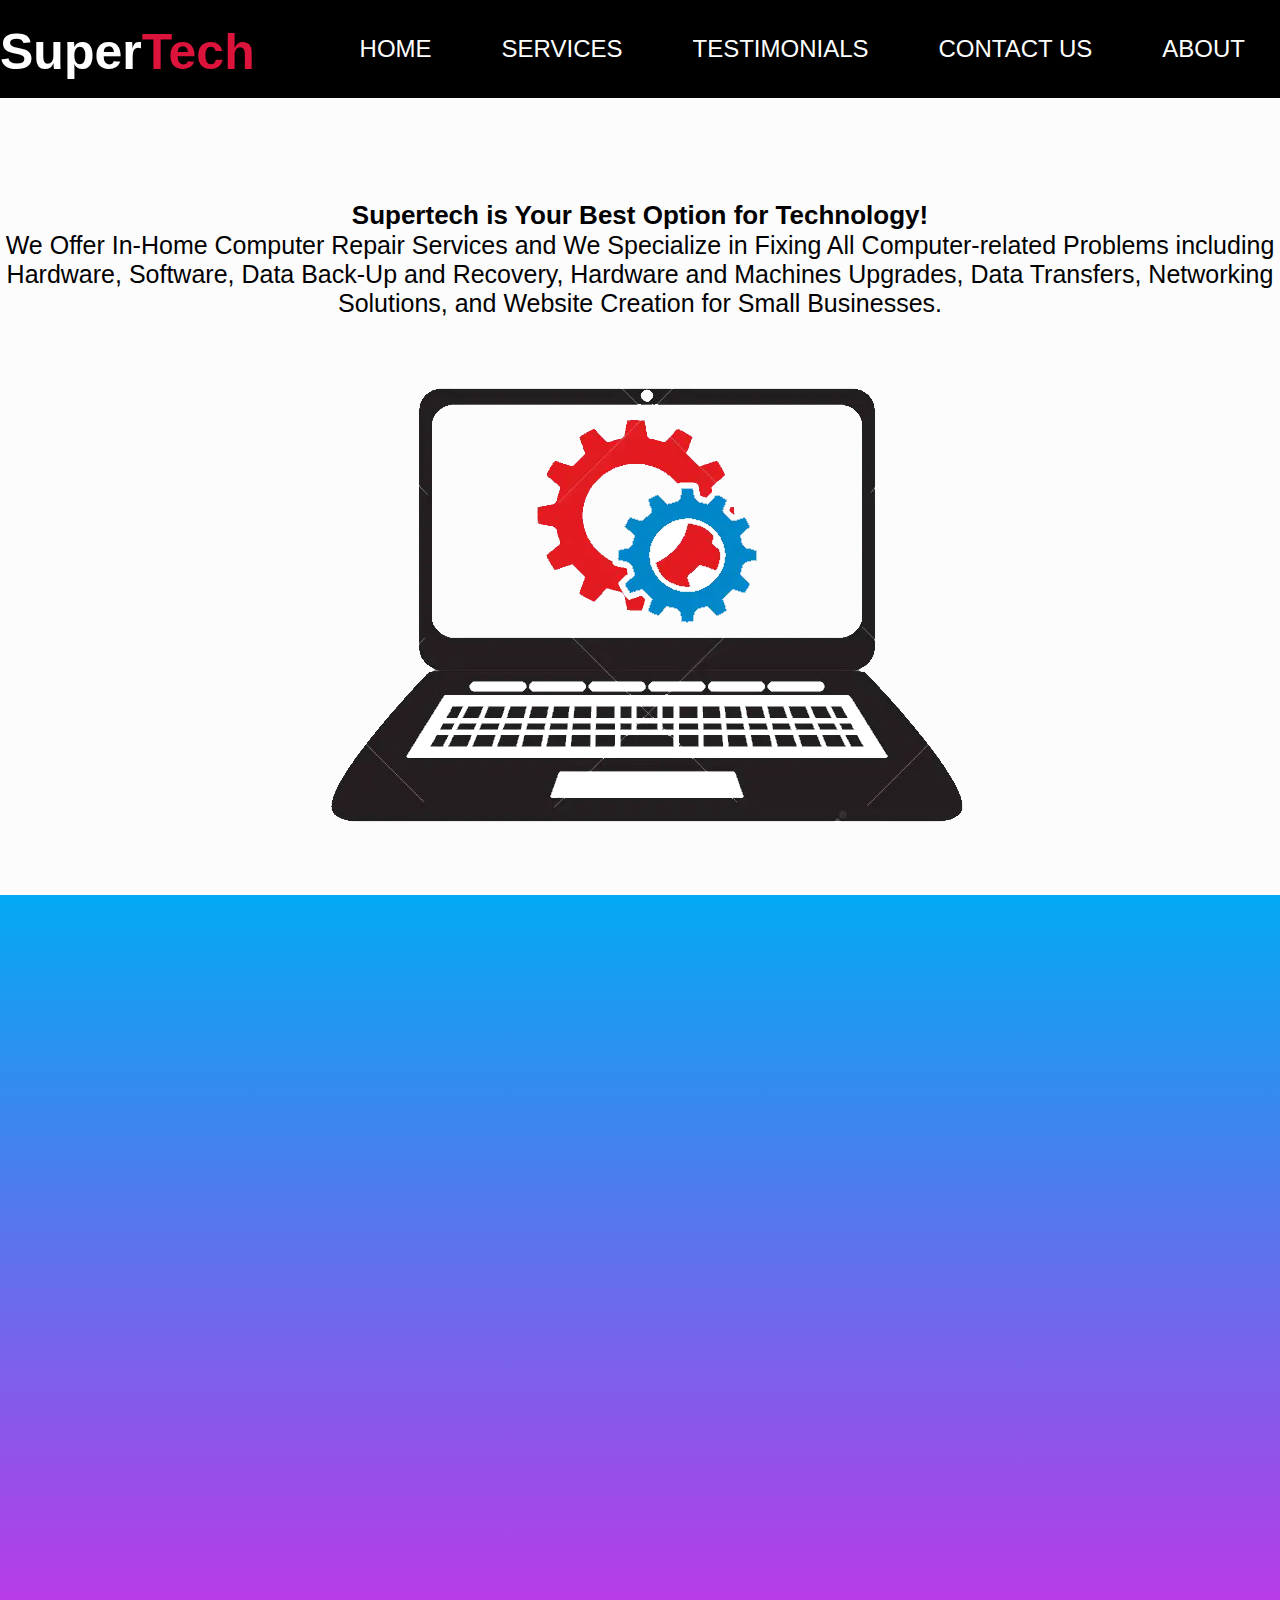
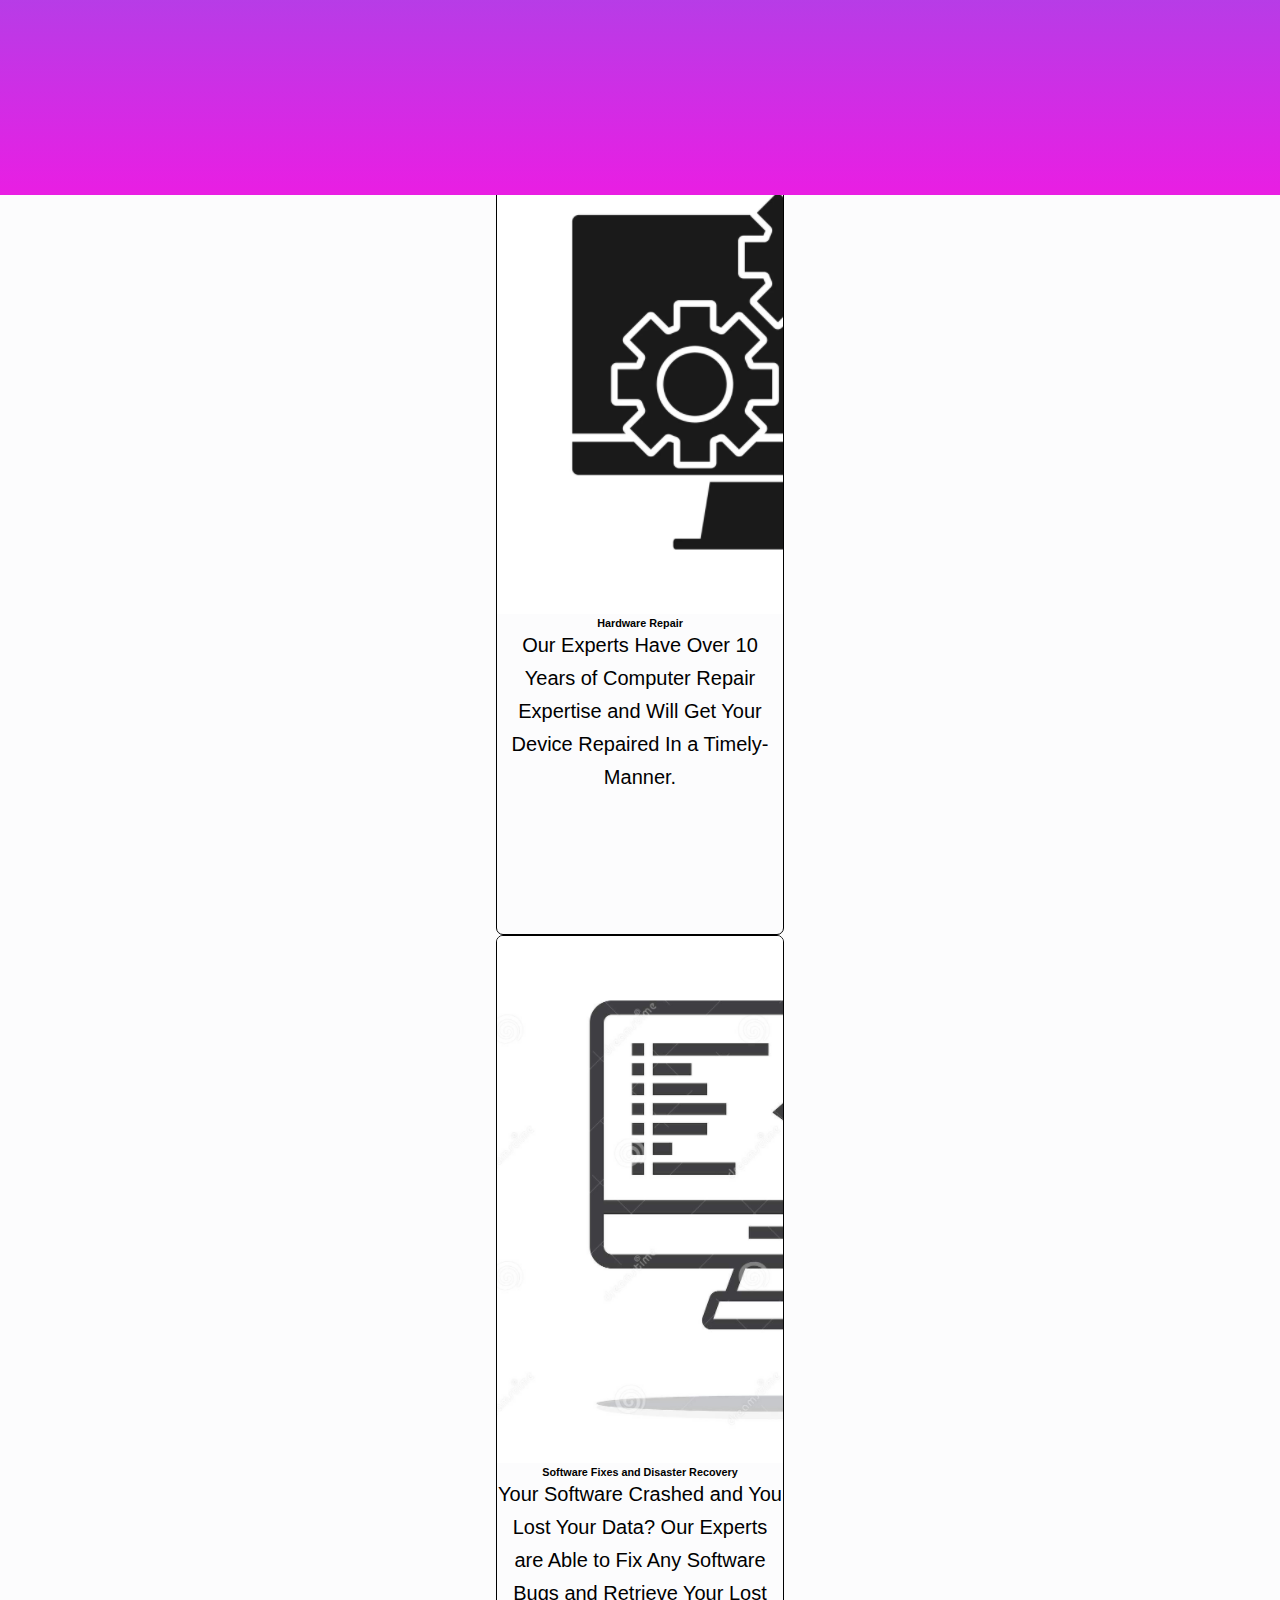
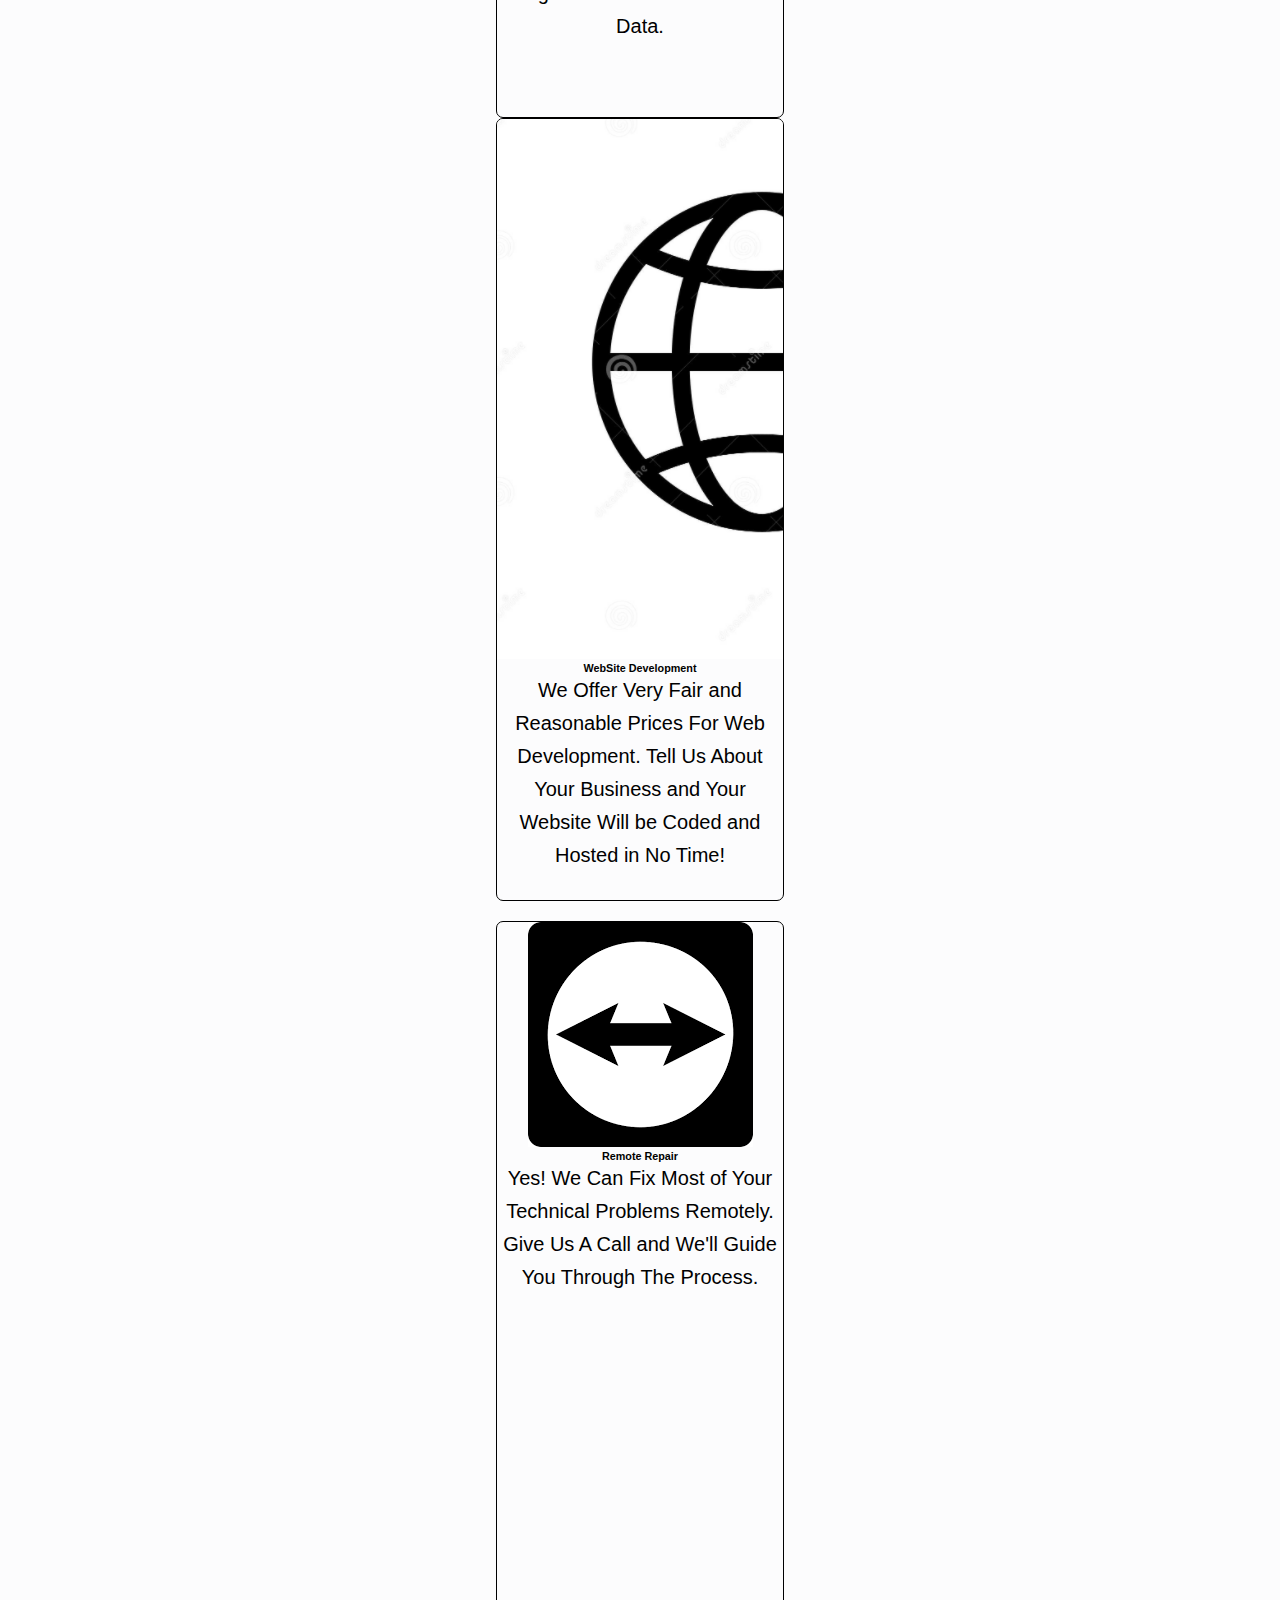
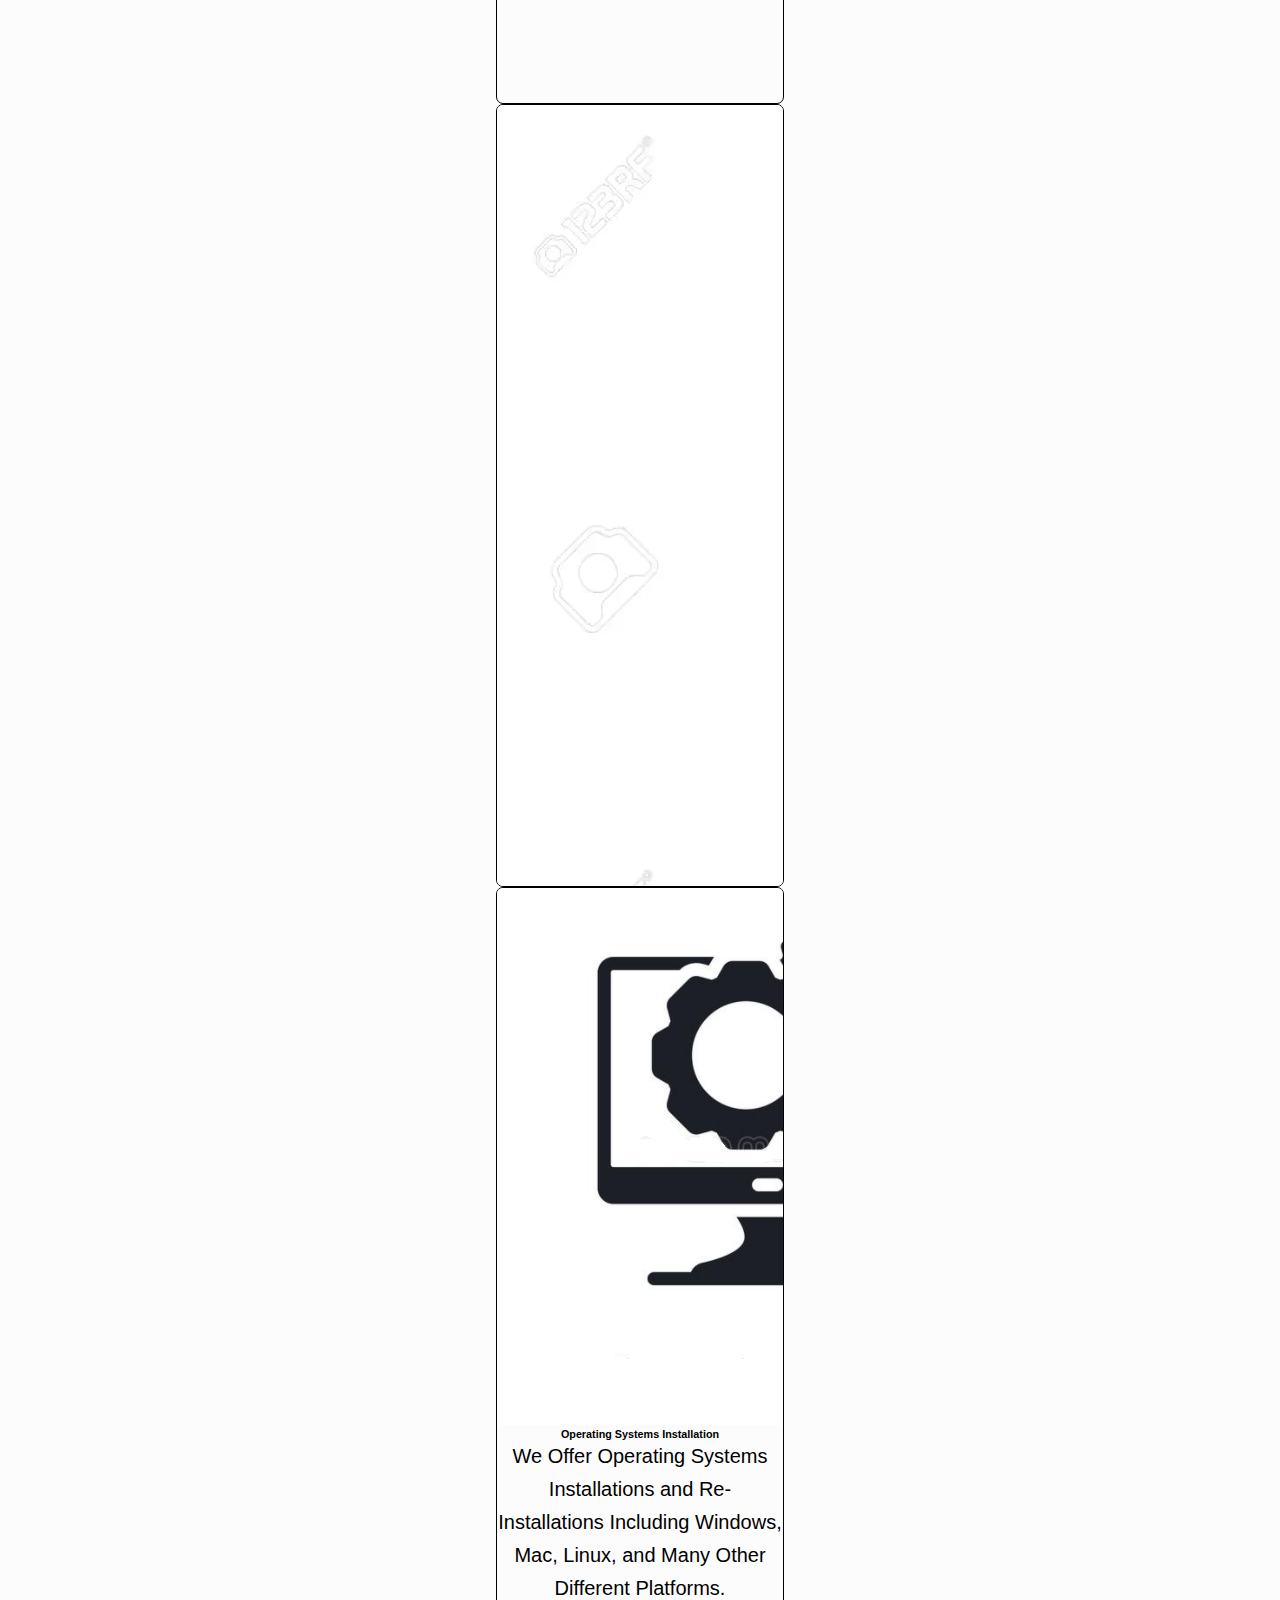
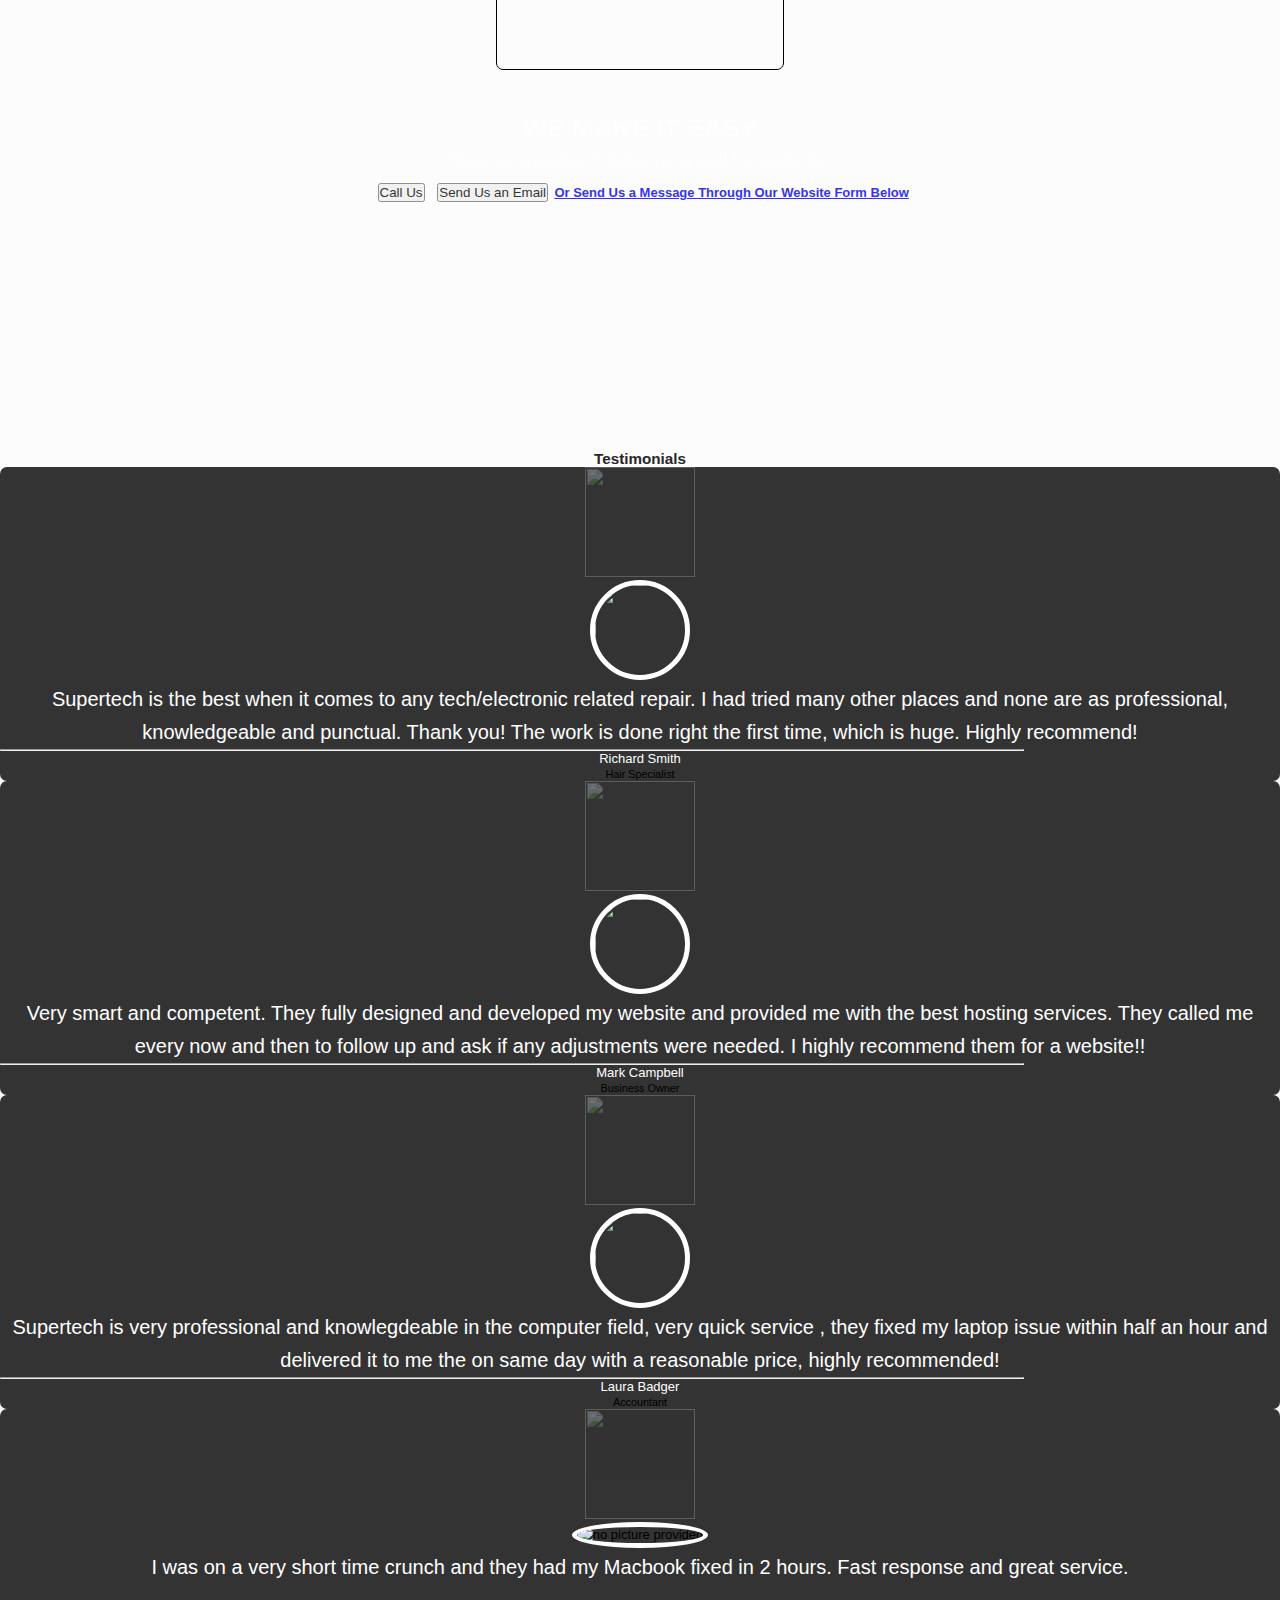
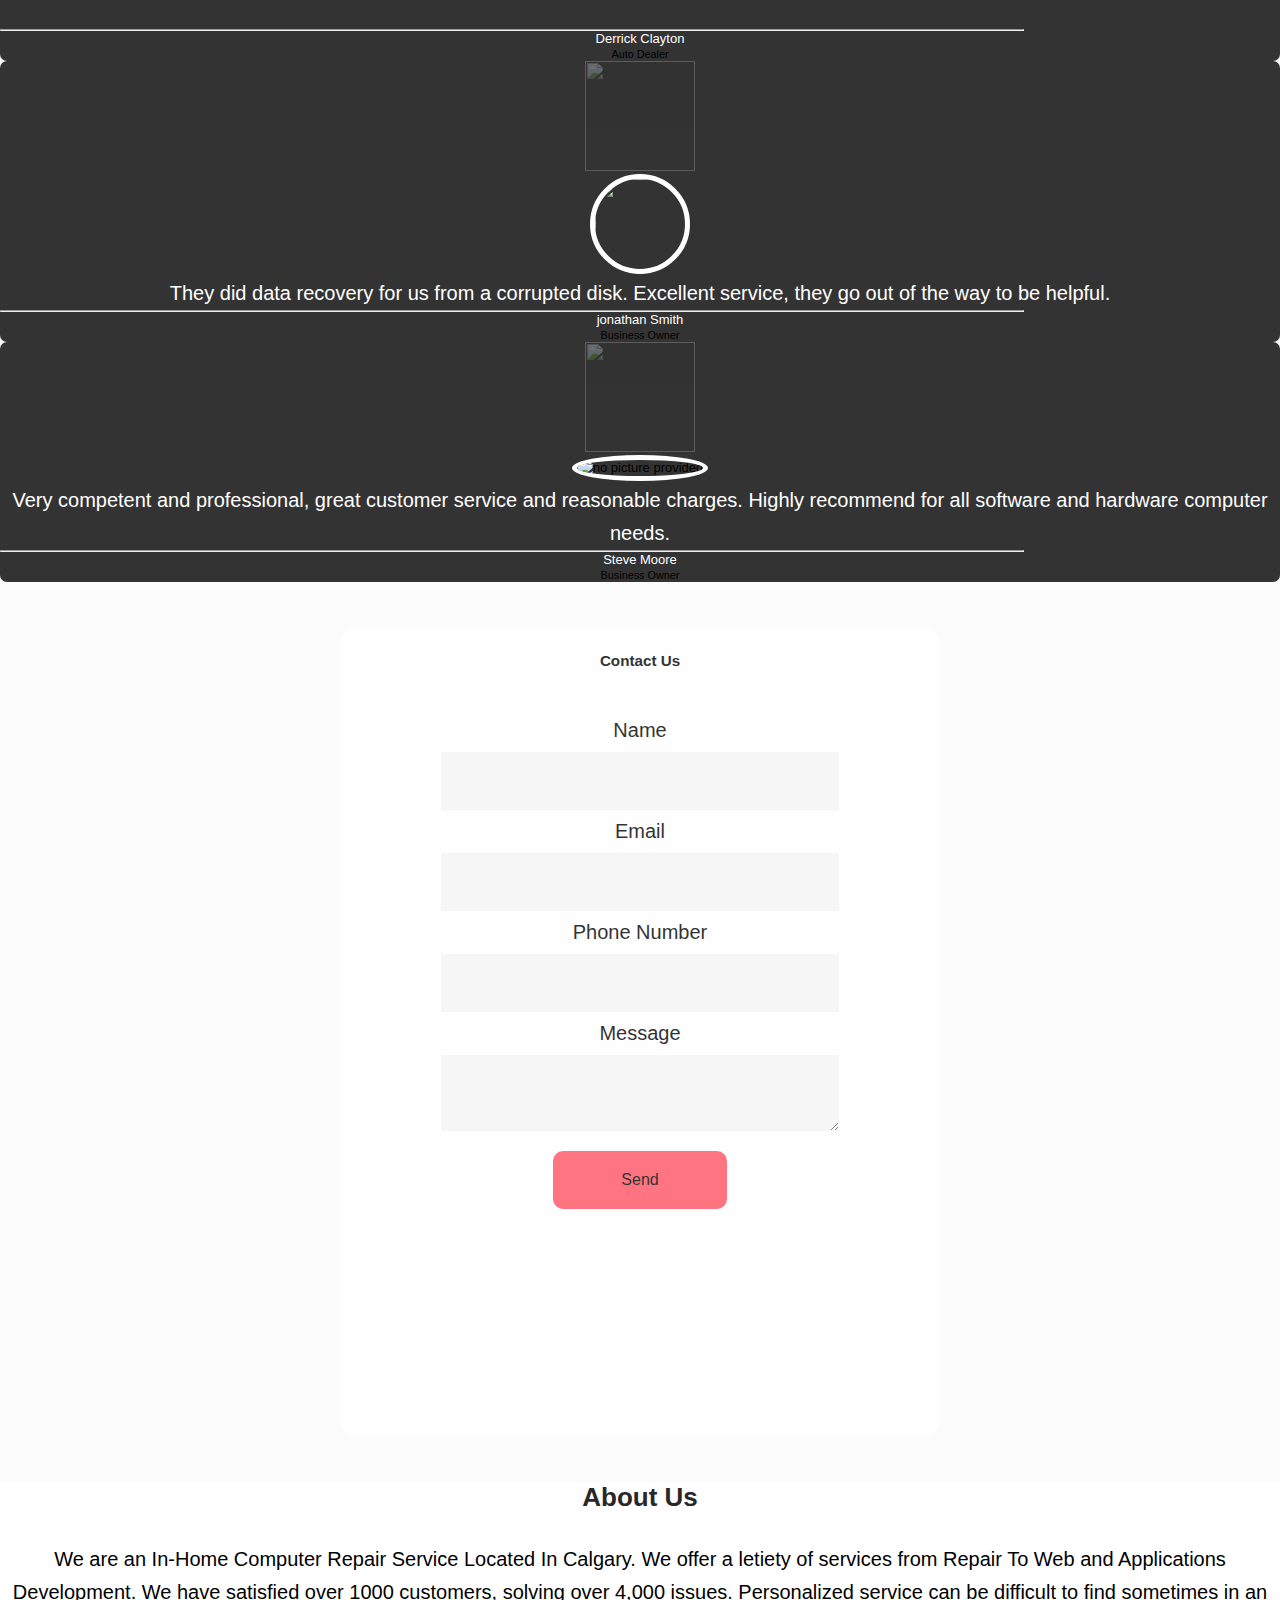
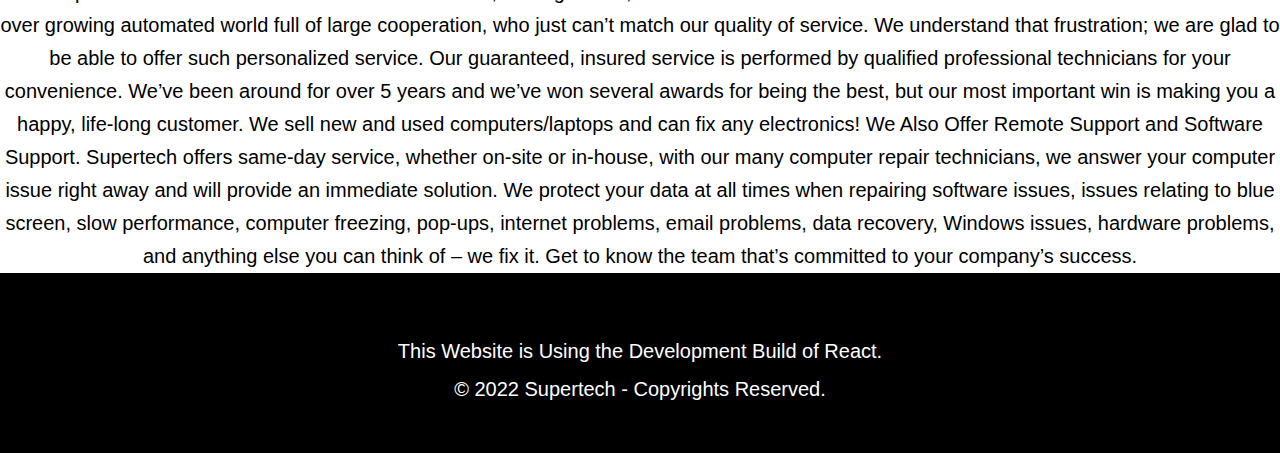
==== commit 3dda50fb: "Update index.html" ====
--- a/index.html
+++ b/index.html
@@ -1 +1,9 @@
-<!doctype html><html lang="en"><head><meta charset="UTF-8"><meta name="viewport" content="width=device-width,initial-scale=1,user-scalable=0,minimum-scale=1,maximum-scale=1"><title>SuperTech Calgary</title><link rel="preconnect" href="https://fonts.googleapis.com"><link rel="preconnect" href="https://fonts.googleapis.com"><link rel="preconnect" href="https://fonts.gstatic.com" crossorigin><link href="https://fonts.googleapis.com/css2?family=Bebas+Neue&display=swap" rel="stylesheet"><link rel="preconnect" href="https://fonts.gstatic.com" crossorigin><link href="https://fonts.googleapis.com/css2?family=Arsenal:ital@1&display=swap" rel="stylesheet"><link rel="stylesheet" href="https://stackpath.bootstrapcdn.com/font-awesome/4.7.0/css/font-awesome.min.css"><link rel="stylesheet" href="bootstrap.min.css"><link rel="stylesheet" href="bootstrap-grid.min.css"><link rel="stylesheet" href="https://maxcdn.bootstrapcdn.com/bootstrap/4.0.0/css/bootstrap.min.css" integrity="sha384-Gn5384xqQ1aoWXA+058RXPxPg6fy4IWvTNh0E263XmFcJlSAwiGgFAW/dAiS6JXm" crossorigin="anonymous"><link rel="stylesheet" href="./style.css"><link rel="stylesheet" href="https://cdnjs.cloudflare.com/ajax/libs/font-awesome/5.12.0-2/css/all.min.css" integrity="sha256-46r060N2LrChLLb5zowXQ72/iKKNiw/lAmygmHExk/o=" crossorigin="anonymous"/><script defer="defer" src="/static/js/main.18ac38a9.js"></script><link href="/static/css/main.14e942da.css" rel="stylesheet"></head><body classname="body"><noscript>You need to enable JavaScript to run this app.</noscript><div id="root"></div><script src="https://code.jquery.com/jquery-3.2.1.slim.min.js" integrity="sha384-KJ3o2DKtIkvYIK3UENzmM7KCkRr/rE9/Qpg6aAZGJwFDMVNA/GpGFF93hXpG5KkN" crossorigin="anonymous"></script><script src="https://cdnjs.cloudflare.com/ajax/libs/popper.js/1.12.9/umd/popper.min.js" integrity="sha384-ApNbgh9B+Y1QKtv3Rn7W3mgPxhU9K/ScQsAP7hUibX39j7fakFPskvXusvfa0b4Q" crossorigin="anonymous"></script><script src="app.js"></script><script src="https://unpkg.com/aos@next/dist/aos.js"></script><script src="https://smtpjs.com/v3/smtp.js"></script><script type="text/javascript" src="https://cdn.jsdelivr.net/npm/@emailjs/browser@3/dist/email.min.js"></script><script type="text/javascript"></script></body></html>+<!doctype html><html lang="en"><head><meta charset="UTF-8"><meta name="viewport" content="width=device-width,initial-scale=1,user-scalable=0,minimum-scale=1,maximum-scale=1"><title>SuperTech Calgary</title><link rel="preconnect" href="https://fonts.googleapis.com"><link rel="preconnect" href="https://fonts.googleapis.com"><link rel="preconnect" href="https://fonts.gstatic.com" crossorigin><link href="https://fonts.googleapis.com/css2?family=Bebas+Neue&display=swap" rel="stylesheet"><link rel="preconnect" href="https://fonts.gstatic.com" crossorigin><link rel="stylesheet" href="./style.css"><link rel="stylesheet" href="https://cdnjs.cloudflare.com/ajax/libs/font-awesome/5.12.0-2/css/all.min.css" integrity="sha256-46r060N2LrChLLb5zowXQ72/iKKNiw/lAmygmHExk/o=" crossorigin="anonymous"/><script defer="defer" src="/static/js/main.18ac38a9.js"></script><link href="/static/css/main.14e942da.css" rel="stylesheet"></head><body classname="body"><noscript>You need to enable JavaScript to run this app.</noscript><div id="root"></div><script src="https://code.jquery.com/jquery-3.2.1.slim.min.js" integrity="sha384-KJ3o2DKtIkvYIK3UENzmM7KCkRr/rE9/Qpg6aAZGJwFDMVNA/GpGFF93hXpG5KkN" crossorigin="anonymous"></script><script src="https://cdnjs.cloudflare.com/ajax/libs/popper.js/1.12.9/umd/popper.min.js" integrity="sha384-ApNbgh9B+Y1QKtv3Rn7W3mgPxhU9K/ScQsAP7hUibX39j7fakFPskvXusvfa0b4Q" crossorigin="anonymous"></script><script src="app.js"></script><script src="https://unpkg.com/aos@next/dist/aos.js"></script><script src="https://smtpjs.com/v3/smtp.js"></script><script type="text/javascript" src="https://cdn.jsdelivr.net/npm/@emailjs/browser@3/dist/email.min.js"></script><script type="text/javascript"></script><!-- Global site tag (gtag.js) - Google Analytics -->
+<script async src="https://www.googletagmanager.com/gtag/js?id=G-YTMTESM19M"></script>
+<script>
+  window.dataLayer = window.dataLayer || [];
+  function gtag(){dataLayer.push(arguments);}
+  gtag('js', new Date());
+
+  gtag('config', 'G-YTMTESM19M');
+</script></body></html>
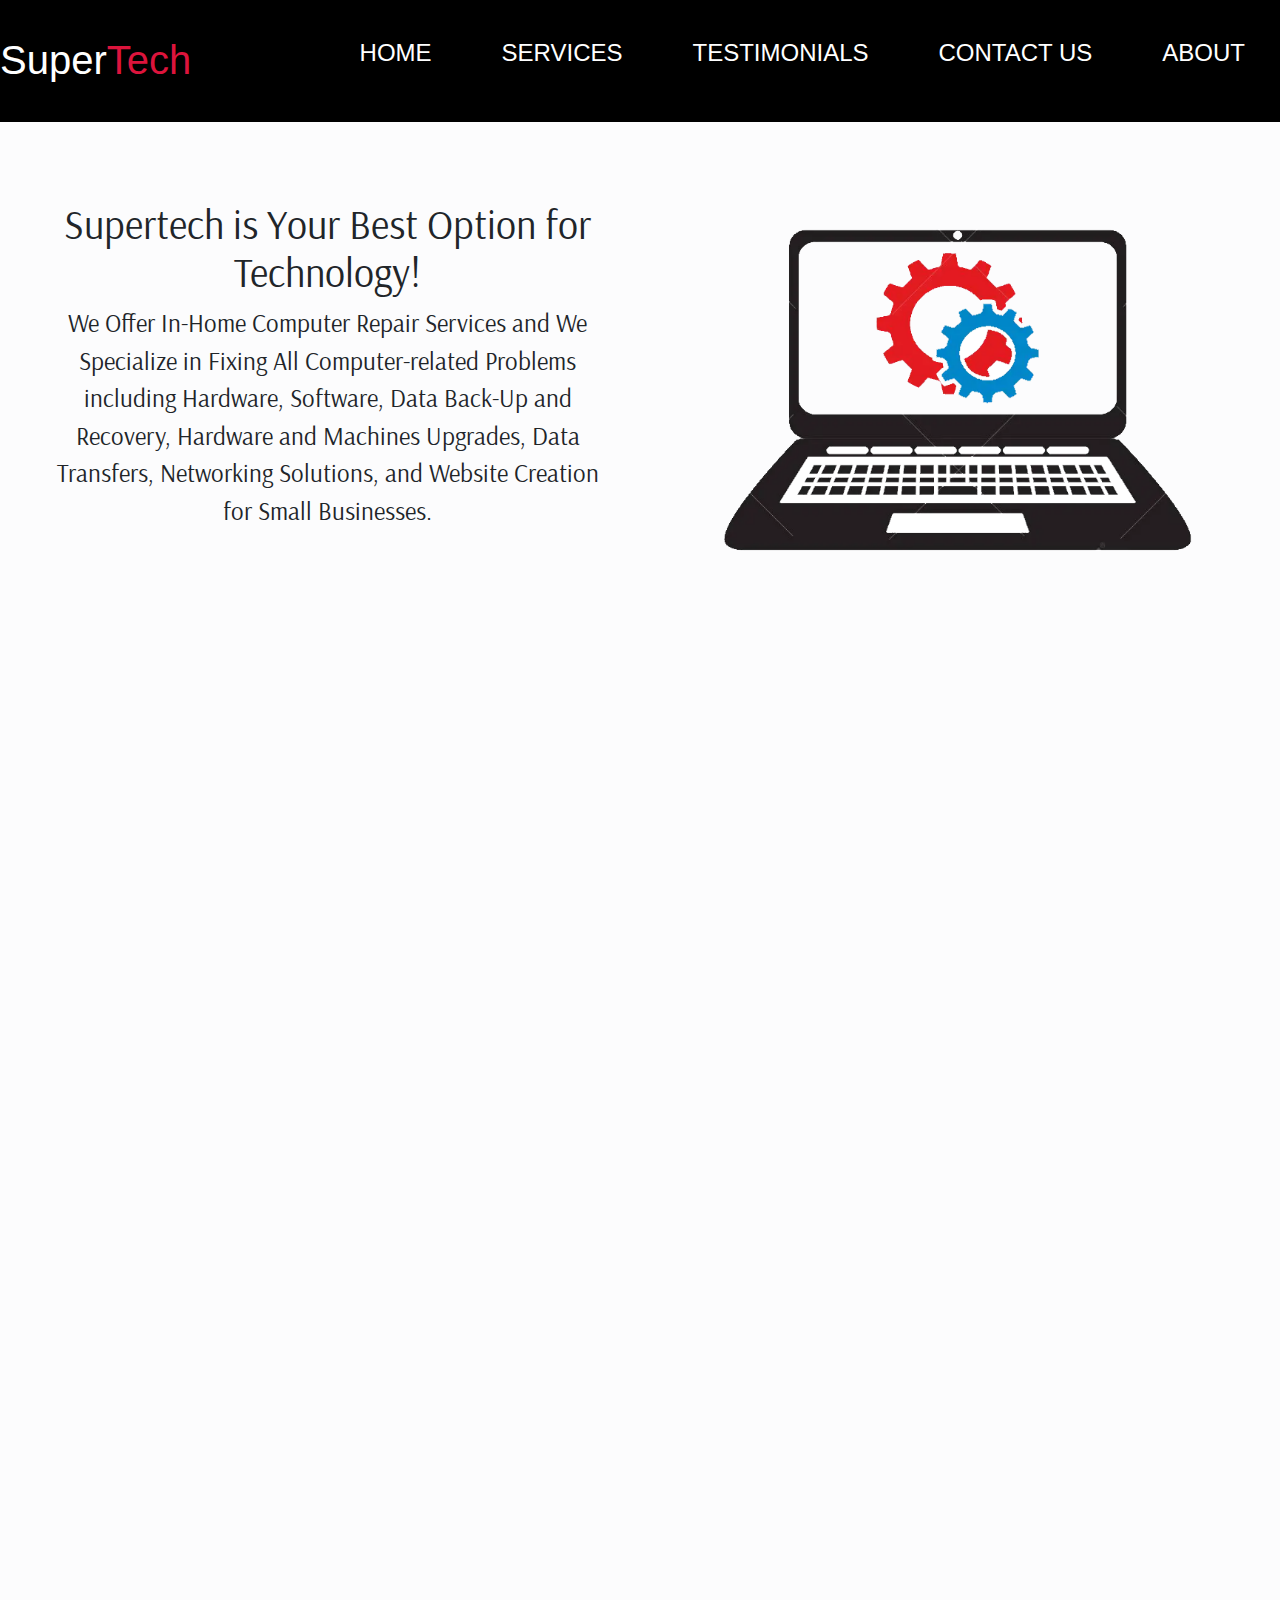
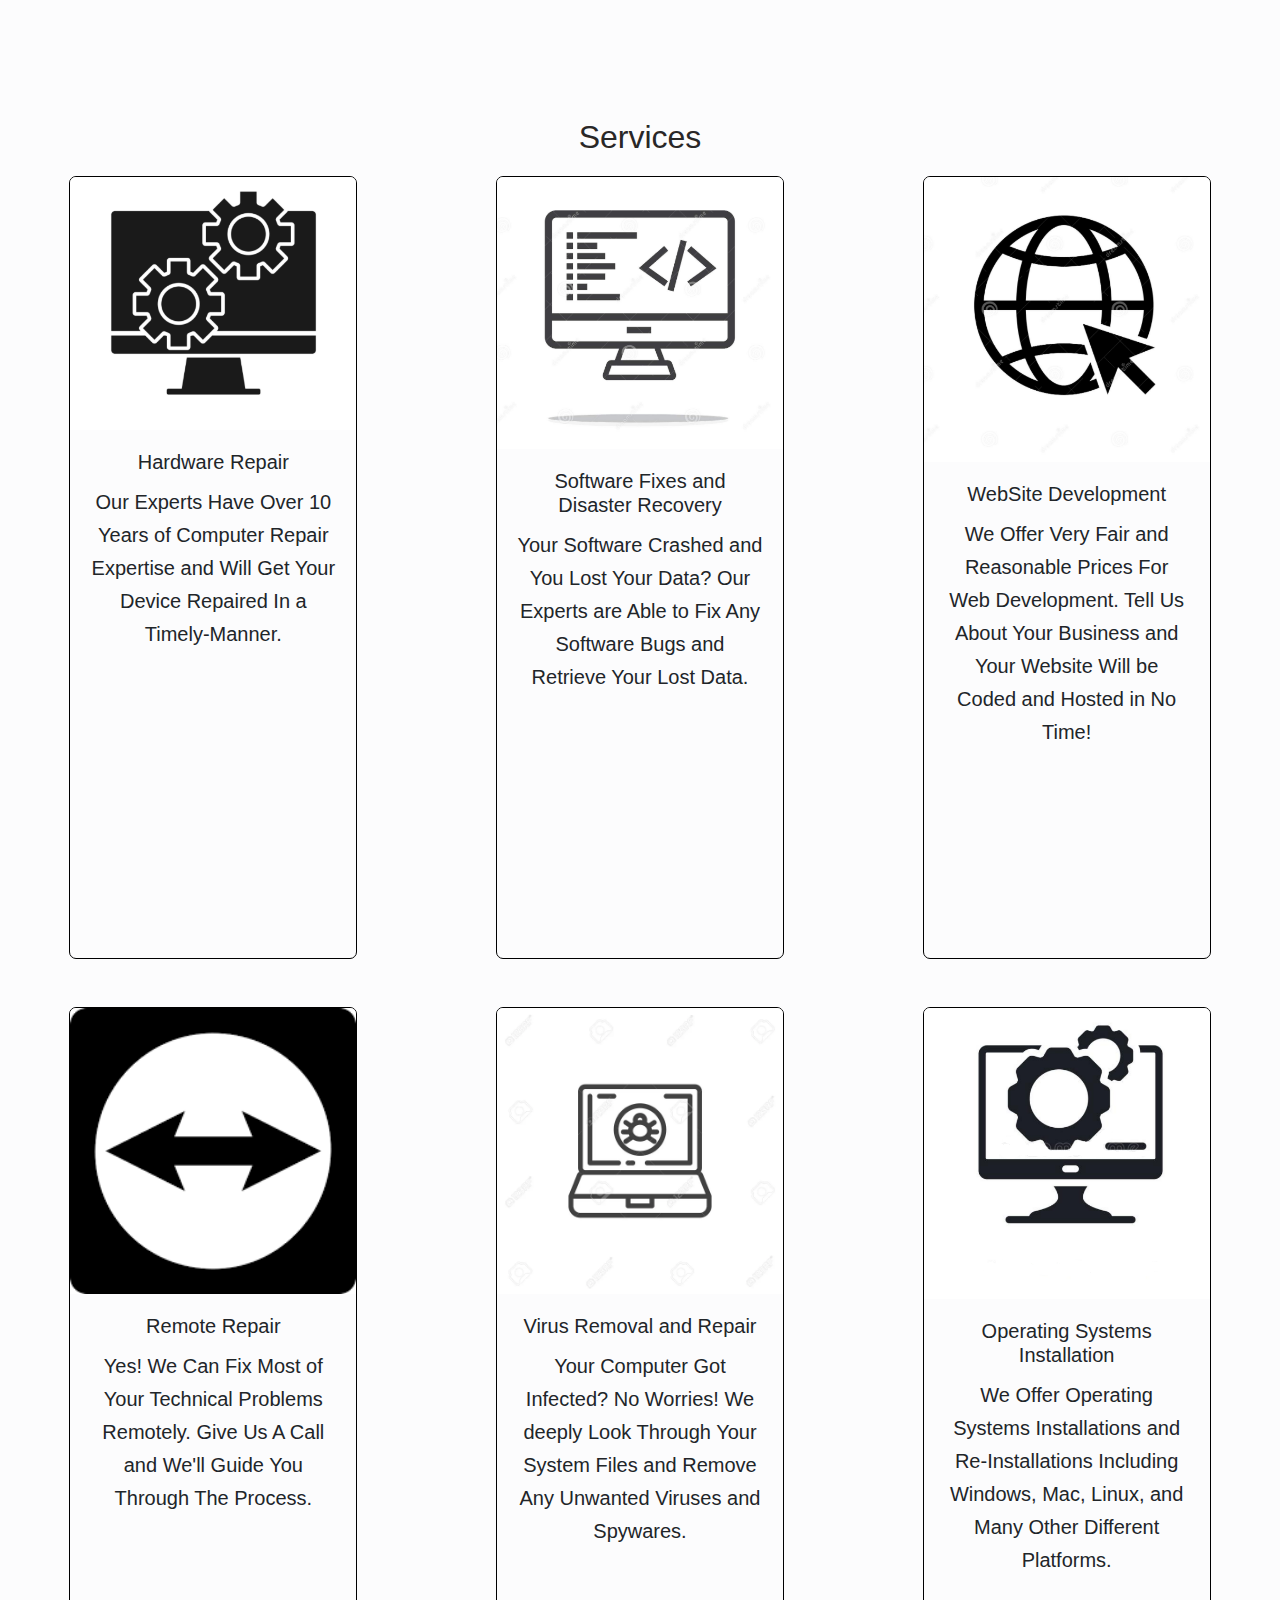
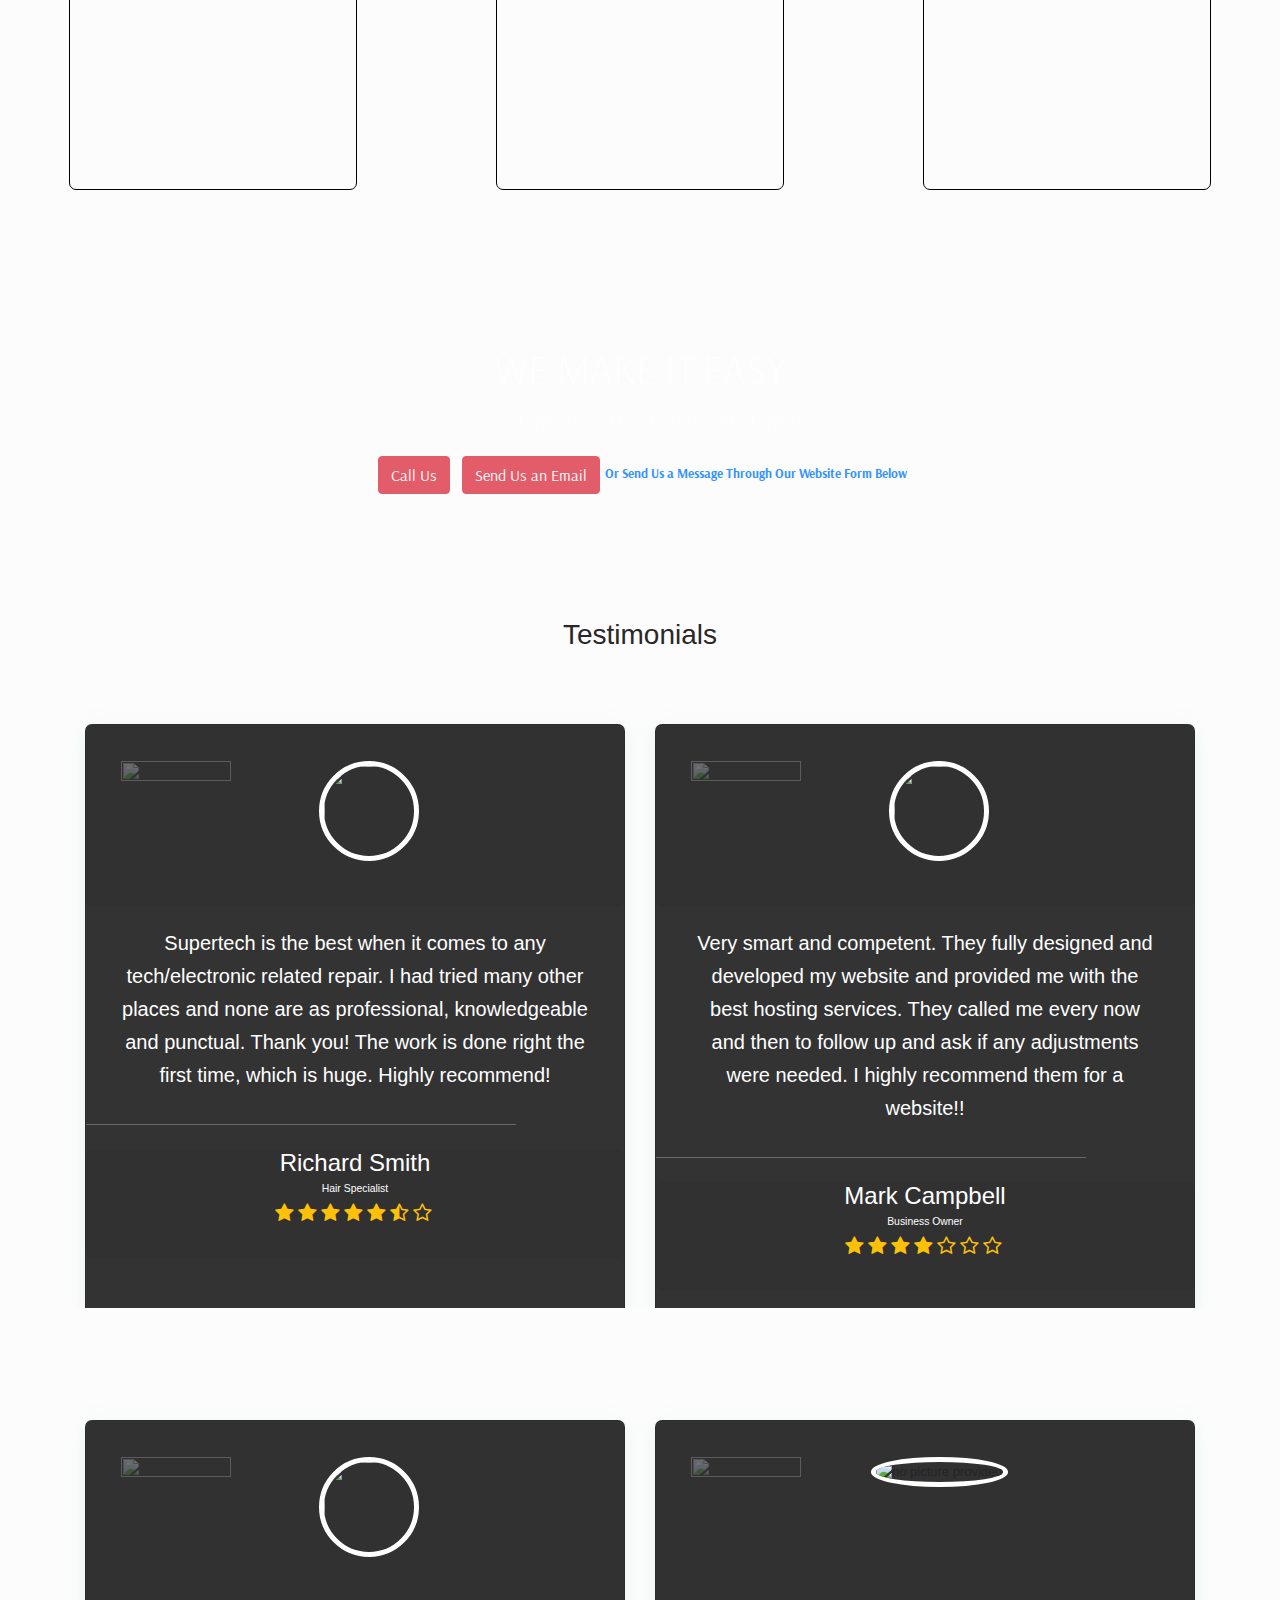
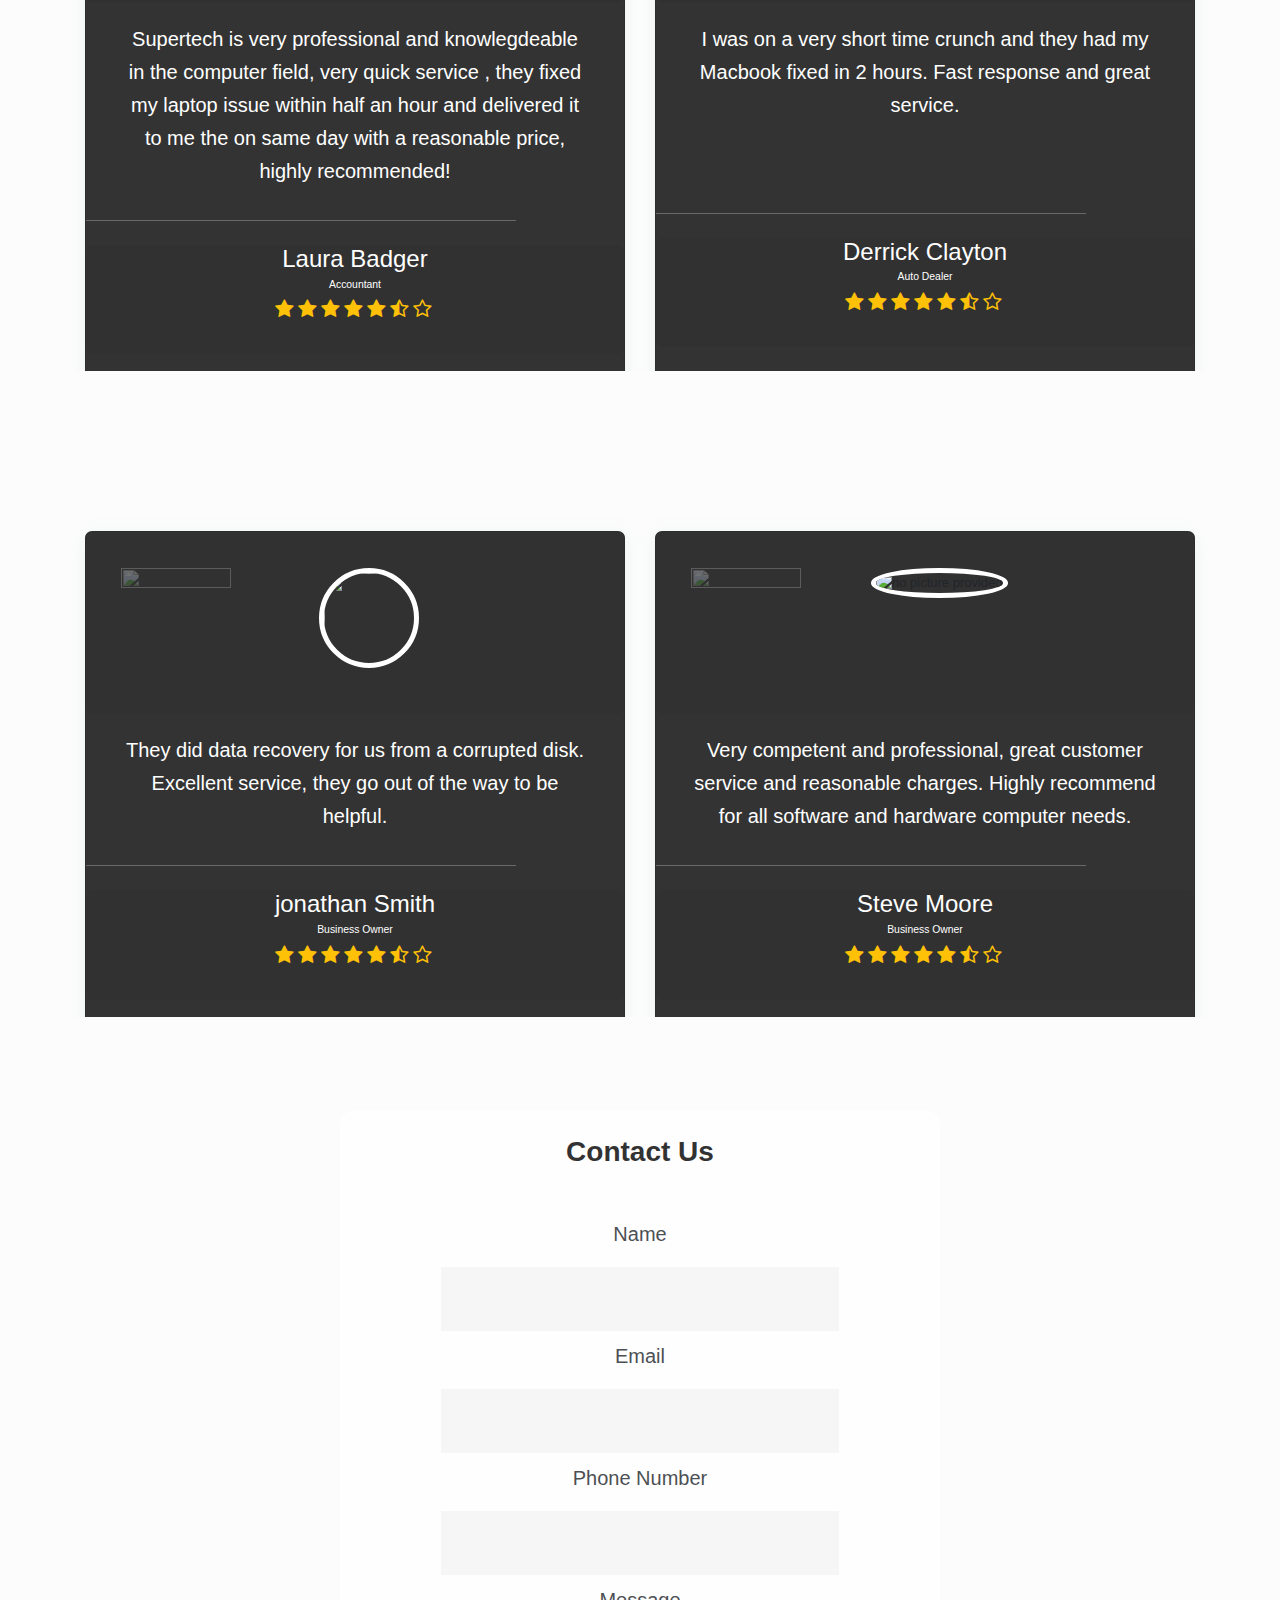
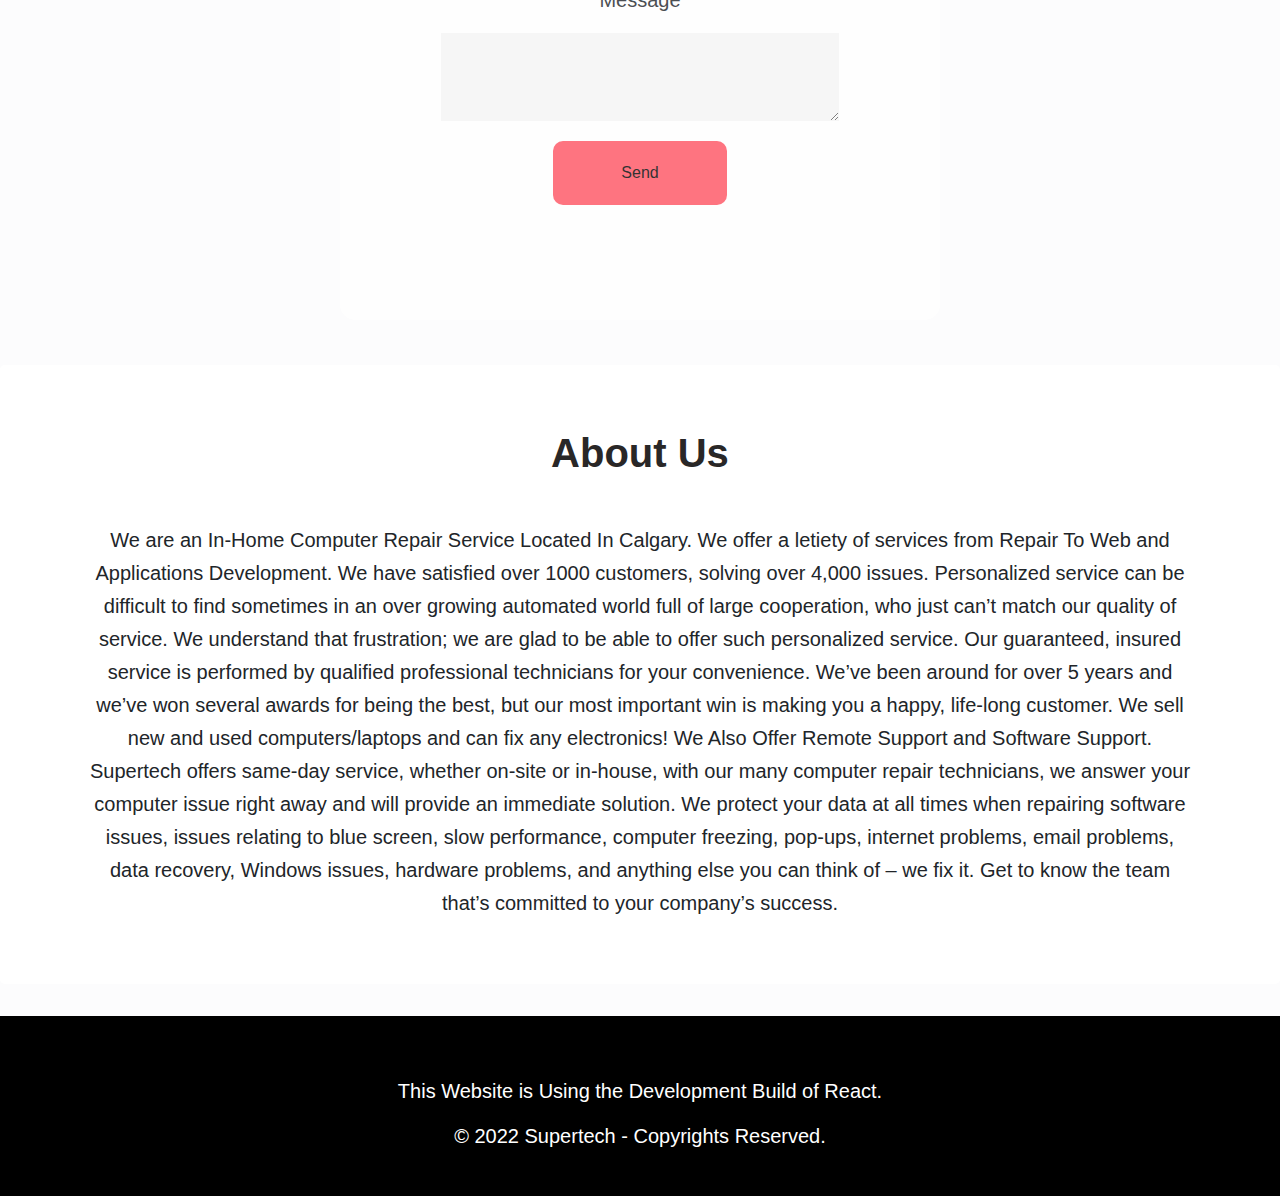
==== commit 1e009eaf: "Add files via upload" ====
--- a/index.html
+++ b/index.html
@@ -1,9 +1,9 @@
-<!doctype html><html lang="en"><head><meta charset="UTF-8"><meta name="viewport" content="width=device-width,initial-scale=1,user-scalable=0,minimum-scale=1,maximum-scale=1"><title>SuperTech Calgary</title><link rel="preconnect" href="https://fonts.googleapis.com"><link rel="preconnect" href="https://fonts.googleapis.com"><link rel="preconnect" href="https://fonts.gstatic.com" crossorigin><link href="https://fonts.googleapis.com/css2?family=Bebas+Neue&display=swap" rel="stylesheet"><link rel="preconnect" href="https://fonts.gstatic.com" crossorigin><link rel="stylesheet" href="./style.css"><link rel="stylesheet" href="https://cdnjs.cloudflare.com/ajax/libs/font-awesome/5.12.0-2/css/all.min.css" integrity="sha256-46r060N2LrChLLb5zowXQ72/iKKNiw/lAmygmHExk/o=" crossorigin="anonymous"/><script defer="defer" src="/static/js/main.18ac38a9.js"></script><link href="/static/css/main.14e942da.css" rel="stylesheet"></head><body classname="body"><noscript>You need to enable JavaScript to run this app.</noscript><div id="root"></div><script src="https://code.jquery.com/jquery-3.2.1.slim.min.js" integrity="sha384-KJ3o2DKtIkvYIK3UENzmM7KCkRr/rE9/Qpg6aAZGJwFDMVNA/GpGFF93hXpG5KkN" crossorigin="anonymous"></script><script src="https://cdnjs.cloudflare.com/ajax/libs/popper.js/1.12.9/umd/popper.min.js" integrity="sha384-ApNbgh9B+Y1QKtv3Rn7W3mgPxhU9K/ScQsAP7hUibX39j7fakFPskvXusvfa0b4Q" crossorigin="anonymous"></script><script src="app.js"></script><script src="https://unpkg.com/aos@next/dist/aos.js"></script><script src="https://smtpjs.com/v3/smtp.js"></script><script type="text/javascript" src="https://cdn.jsdelivr.net/npm/@emailjs/browser@3/dist/email.min.js"></script><script type="text/javascript"></script><!-- Global site tag (gtag.js) - Google Analytics -->
-<script async src="https://www.googletagmanager.com/gtag/js?id=G-YTMTESM19M"></script>
-<script>
-  window.dataLayer = window.dataLayer || [];
-  function gtag(){dataLayer.push(arguments);}
-  gtag('js', new Date());
-
-  gtag('config', 'G-YTMTESM19M');
-</script></body></html>
+<!doctype html><html lang="en"><head><meta charset="UTF-8"><meta name="viewport" content="width=device-width,initial-scale=1,user-scalable=0,minimum-scale=1,maximum-scale=1"><title>SuperTech Calgary</title><link rel="preconnect" href="https://fonts.googleapis.com"><link rel="preconnect" href="https://fonts.googleapis.com"><link rel="preconnect" href="https://fonts.gstatic.com" crossorigin><link href="https://fonts.googleapis.com/css2?family=Bebas+Neue&display=swap" rel="stylesheet"><link rel="preconnect" href="https://fonts.gstatic.com" crossorigin><link href="https://fonts.googleapis.com/css2?family=Arsenal:ital@1&display=swap" rel="stylesheet"><link rel="stylesheet" href="https://stackpath.bootstrapcdn.com/font-awesome/4.7.0/css/font-awesome.min.css"><link rel="stylesheet" href="bootstrap.min.css"><link rel="stylesheet" href="bootstrap-grid.min.css"><link rel="stylesheet" href="https://maxcdn.bootstrapcdn.com/bootstrap/4.0.0/css/bootstrap.min.css" integrity="sha384-Gn5384xqQ1aoWXA+058RXPxPg6fy4IWvTNh0E263XmFcJlSAwiGgFAW/dAiS6JXm" crossorigin="anonymous"><link rel="stylesheet" href="./style.css"><link rel="stylesheet" href="https://cdnjs.cloudflare.com/ajax/libs/font-awesome/5.12.0-2/css/all.min.css" integrity="sha256-46r060N2LrChLLb5zowXQ72/iKKNiw/lAmygmHExk/o=" crossorigin="anonymous"/><script defer="defer" src="/static/js/main.18ac38a9.js"></script><link href="/static/css/main.14e942da.css" rel="stylesheet"></head><body classname="body"><noscript>You need to enable JavaScript to run this app.</noscript><div id="root"></div><script src="https://code.jquery.com/jquery-3.2.1.slim.min.js" integrity="sha384-KJ3o2DKtIkvYIK3UENzmM7KCkRr/rE9/Qpg6aAZGJwFDMVNA/GpGFF93hXpG5KkN" crossorigin="anonymous"></script><script src="https://cdnjs.cloudflare.com/ajax/libs/popper.js/1.12.9/umd/popper.min.js" integrity="sha384-ApNbgh9B+Y1QKtv3Rn7W3mgPxhU9K/ScQsAP7hUibX39j7fakFPskvXusvfa0b4Q" crossorigin="anonymous"></script><script src="app.js"></script><script src="https://unpkg.com/aos@next/dist/aos.js"></script><script src="https://smtpjs.com/v3/smtp.js"></script><script type="text/javascript" src="https://cdn.jsdelivr.net/npm/@emailjs/browser@3/dist/email.min.js"></script><script type="text/javascript"></script></body></html>
+<script async src="https://www.googletagmanager.com/gtag/js?id=G-YTMTESM19M"></script>
+<script>
+  window.dataLayer = window.dataLayer || [];
+  function gtag(){dataLayer.push(arguments);}
+  gtag('js', new Date());
+
+  gtag('config', 'G-YTMTESM19M');
+</script></body></html>